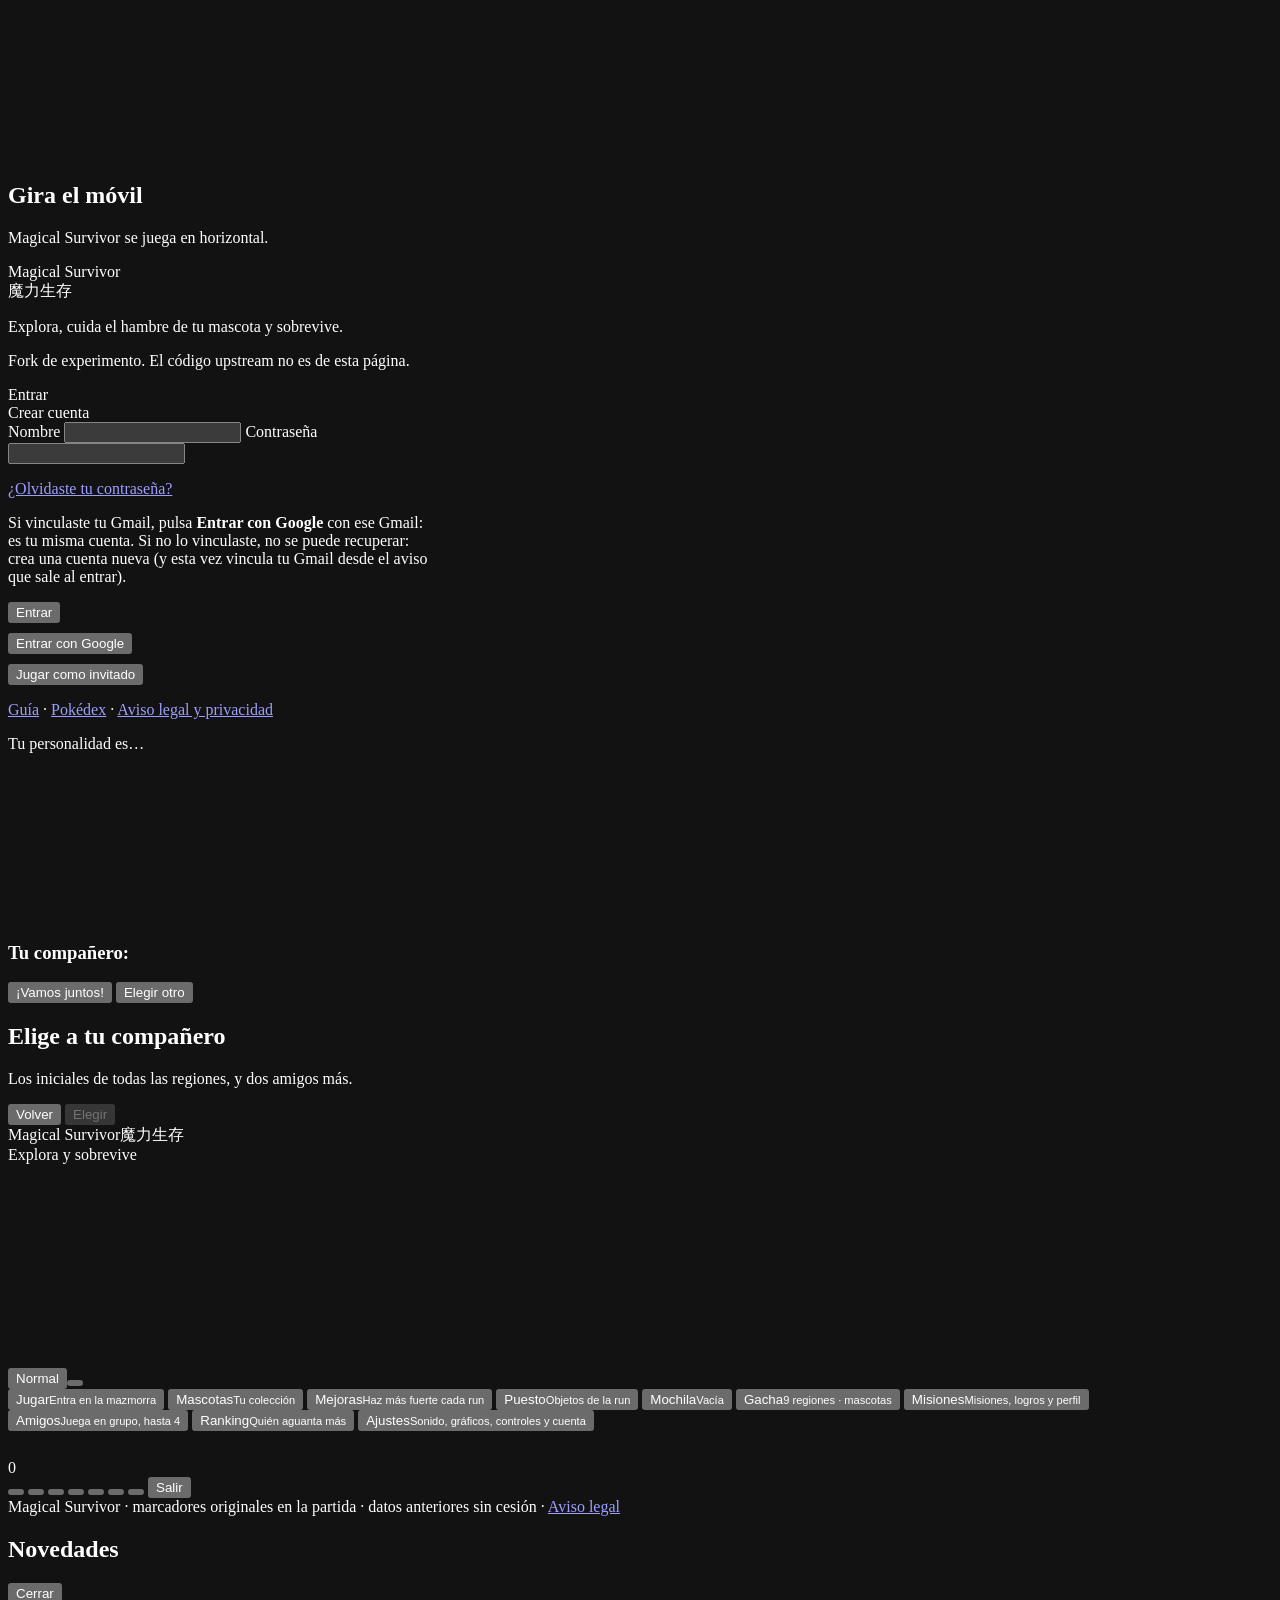
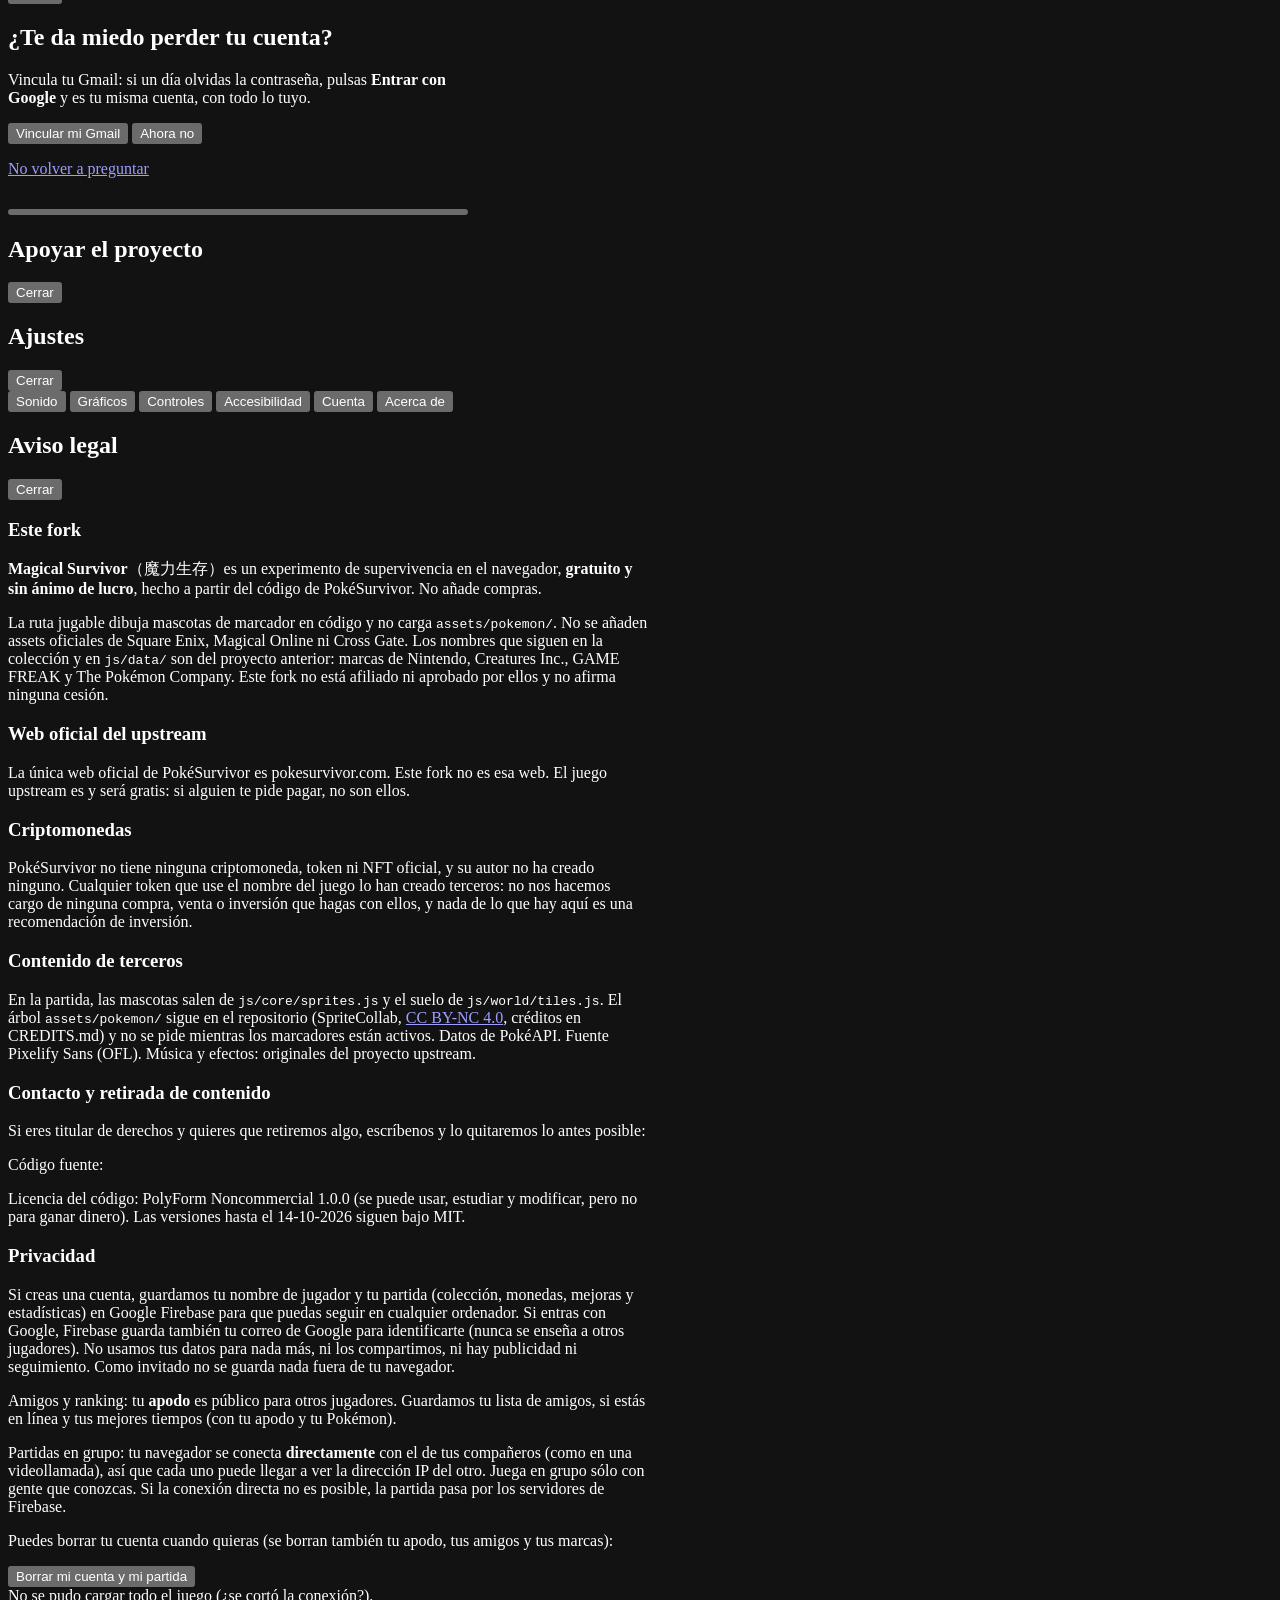
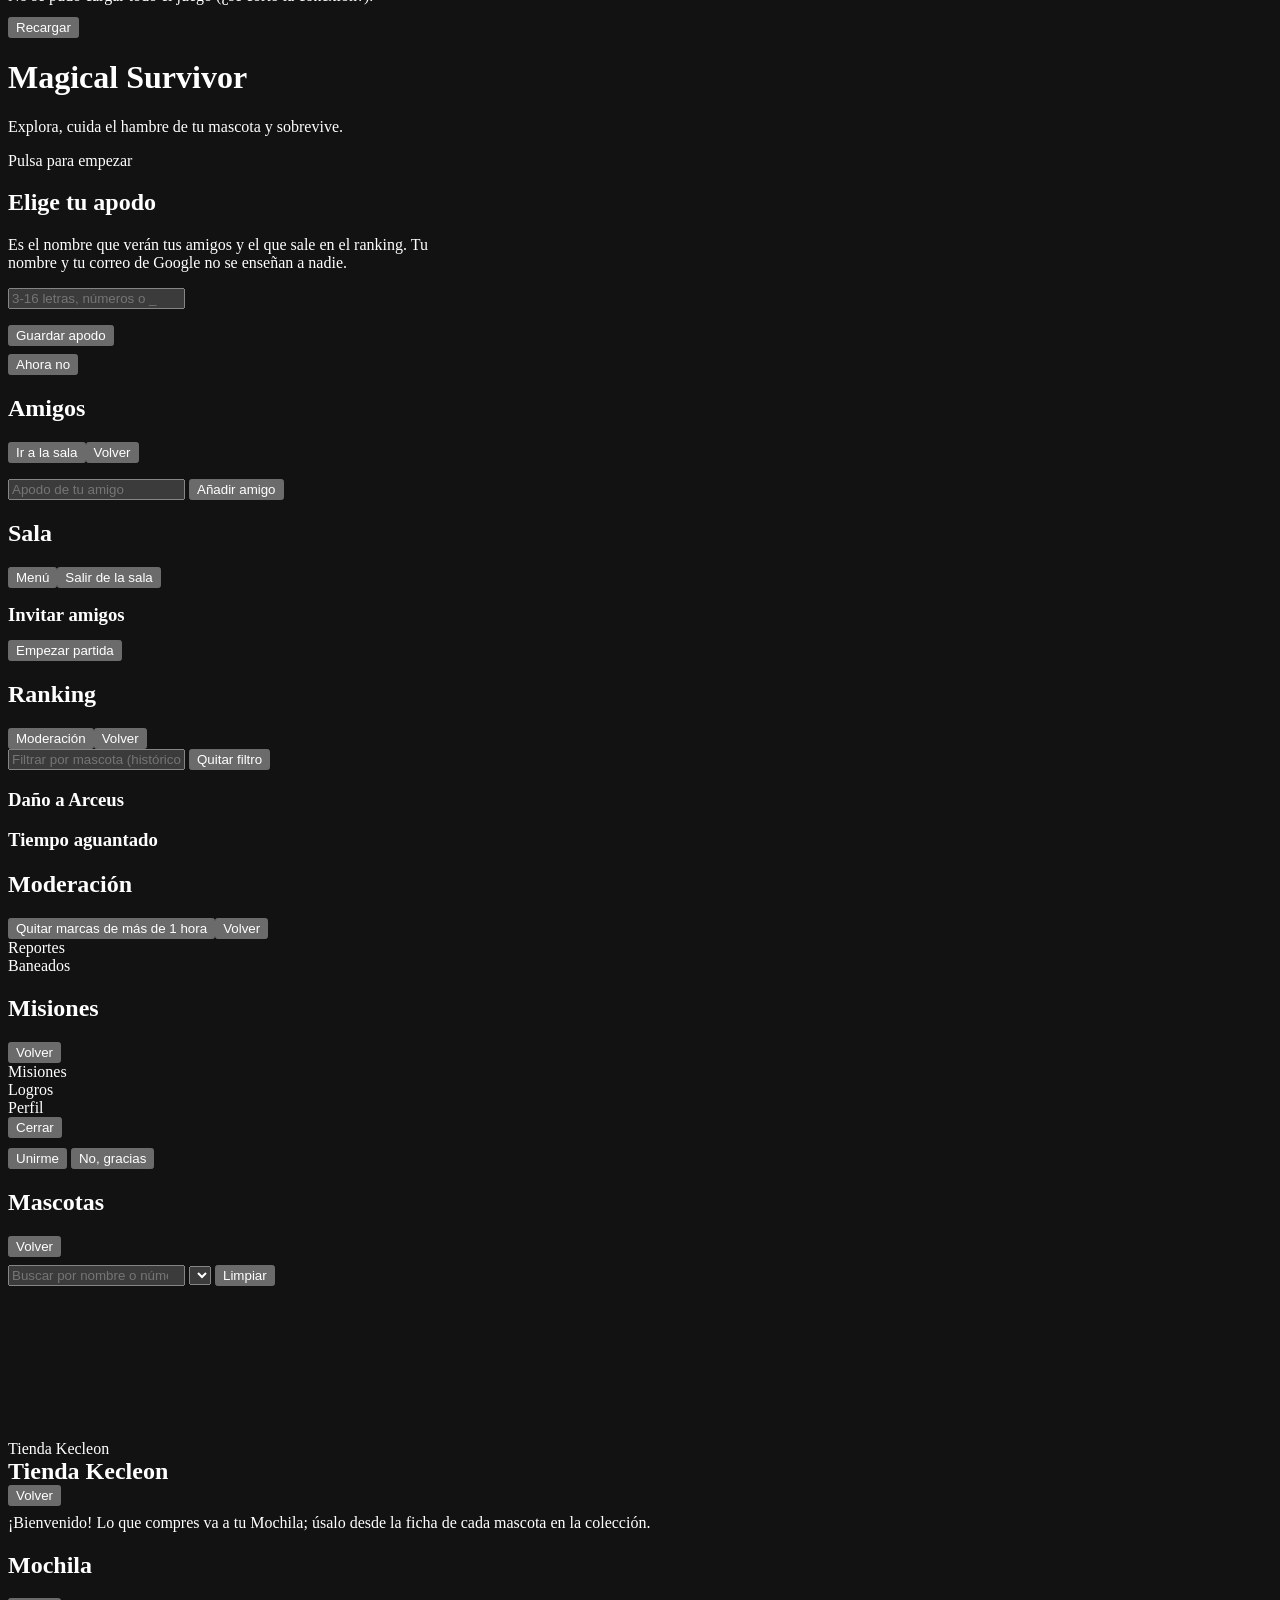
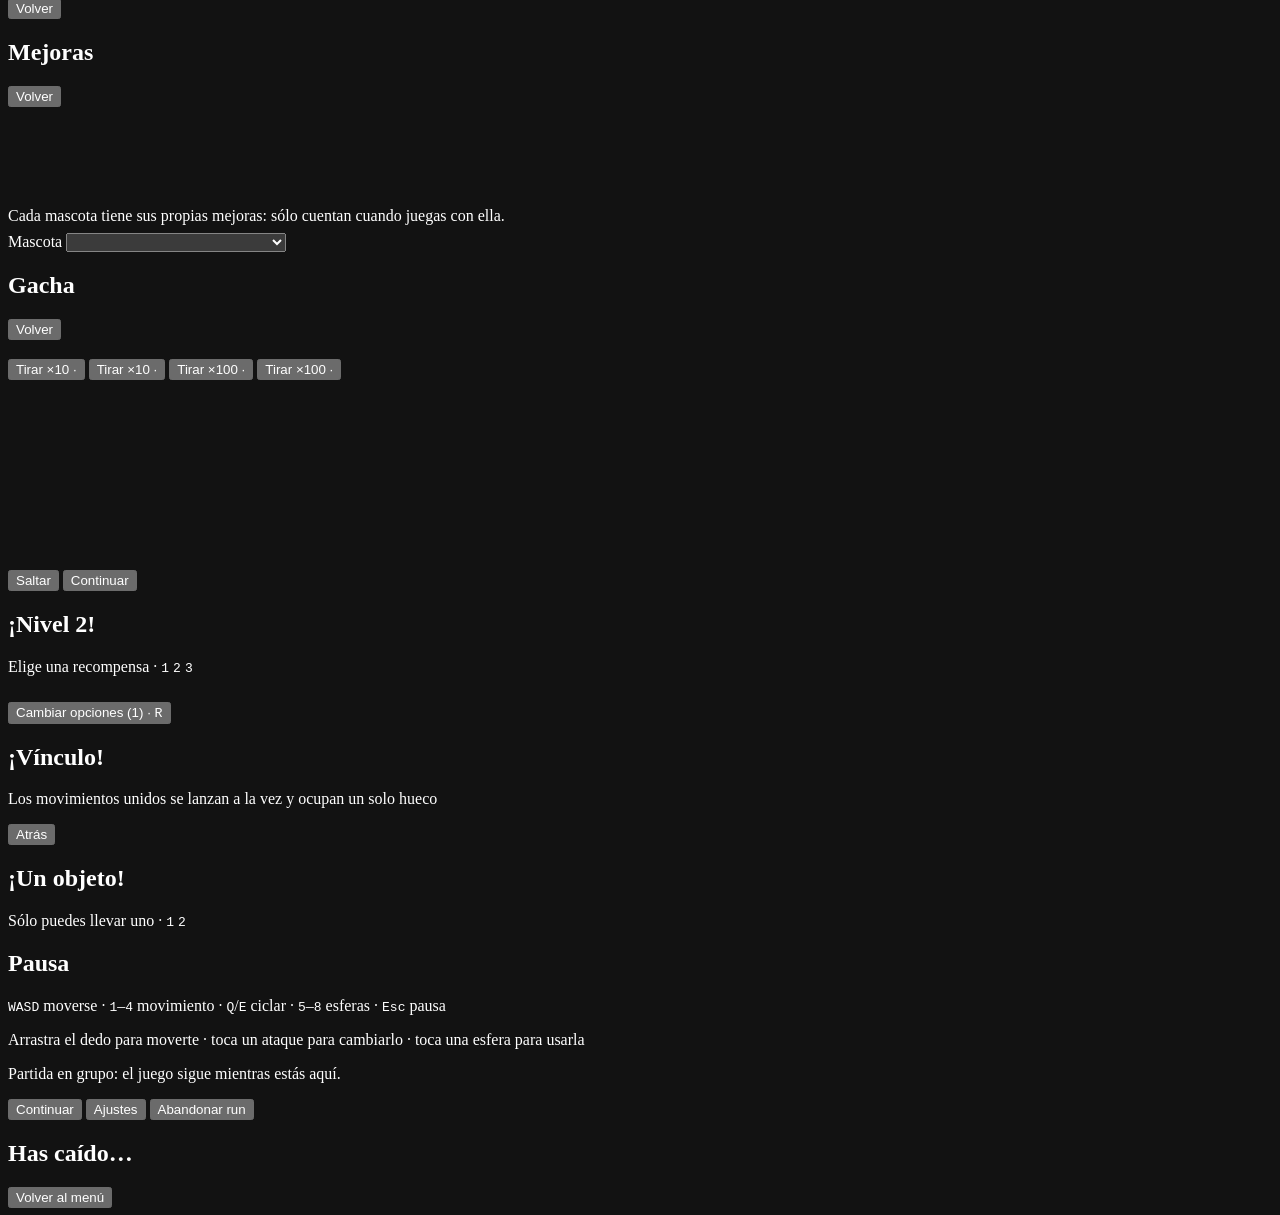
==== dev.html @ f096b063 "Magical Survivor: marcadores en la ruta jugable y hambre El arranque deja de pedir las hojas PMD, el" ====
<!doctype html>
<!-- dev.html: página fuente. Aquí se edita; index.html lo genera tools/build.js. -->
<html lang="es">
<head>
<meta charset="utf-8">
<!-- Seguridad (18-10-2026): sólo se ejecutan los scripts del juego, de Firebase
     y de Google (inicio de sesión). Nada metido en la página (onerror=, etiquetas script
     en un texto...) llega a ejecutarse aunque se colara. Ver js/boot.js. -->
<meta http-equiv="Content-Security-Policy" content="script-src 'self' file: https://www.gstatic.com https://apis.google.com https://*.firebaseio.com https://*.firebasedatabase.app; object-src 'none'; base-uri 'self'">
<meta name="robots" content="noindex">
<meta name="viewport" content="width=device-width,initial-scale=1,viewport-fit=cover">
<title>Magical Survivor（魔力生存）– supervivencia en el navegador</title>
<meta name="description" content="Magical Survivor（魔力生存）: explora un mapa de baldosas, cuida el hambre de tu mascota y sobrevive. Marcadores originales; fork no comercial.">
<!-- seo:begin -->
<link rel="canonical" href="https://pokesurvivor.com/">
<meta name="robots" content="index, follow, max-image-preview:large">
<meta name="theme-color" content="#0a1430">
<meta name="color-scheme" content="dark">
<!-- Compartir en redes (WhatsApp, Discord, Twitter/X...) -->
<meta property="og:type" content="website">
<meta property="og:site_name" content="Magical Survivor">
<meta property="og:locale" content="es_ES">
<meta property="og:url" content="https://pokesurvivor.com/">
<meta property="og:title" content="Magical Survivor（魔力生存）">
<meta property="og:description" content="Supervivencia en el navegador con mascotas de marcador, exploración y hambre. Fork no comercial.">
<meta property="og:image" content="https://pokesurvivor.com/assets/og-image.jpg">
<meta property="og:image:width" content="1200">
<meta property="og:image:height" content="630">
<meta property="og:image:alt" content="Magical Survivor: una mascota de marcador en un mapa de baldosas">
<meta name="twitter:card" content="summary_large_image">
<meta name="twitter:title" content="Magical Survivor（魔力生存）">
<meta name="twitter:description" content="Supervivencia en el navegador: mascota, baldosas y hambre.">
<meta name="twitter:image" content="https://pokesurvivor.com/assets/og-image.jpg">
<meta name="ps-pages" content="1">
<!-- seo:end -->
<link rel="manifest" href="manifest.webmanifest">
<!-- Google sólo enseña en los resultados iconos de 48 px o múltiplos -->
<link rel="icon" href="favicon.ico" sizes="any">
<link rel="icon" type="image/png" sizes="48x48" href="assets/icons/icon-48.png">
<link rel="icon" type="image/png" sizes="96x96" href="assets/icons/icon-96.png">
<link rel="icon" type="image/png" sizes="144x144" href="assets/icons/icon-144.png">
<link rel="apple-touch-icon" href="assets/icons/icon-180.png">
<meta name="mobile-web-app-capable" content="yes">
<meta name="apple-mobile-web-app-capable" content="yes">
<meta name="apple-mobile-web-app-status-bar-style" content="black-translucent">
<meta name="apple-mobile-web-app-title" content="Magical Survivor">
<link rel="preconnect" href="https://www.gstatic.com" crossorigin>
<link rel="preload" href="assets/fonts/PixelifyPS-400.ttf" as="font" type="font/ttf" crossorigin>
<link rel="preload" href="assets/fonts/PixelifyPS-700.ttf" as="font" type="font/ttf" crossorigin>
<!-- seo:begin -->
<!-- Datos estructurados para Google (tipo de página: videojuego gratuito) -->
<script type="application/ld+json">
{
  "@context": "https://schema.org",
  "@graph": [
    {
      "@type": "WebSite",
      "@id": "https://pokesurvivor.com/#web",
      "url": "https://pokesurvivor.com/",
      "name": "Magical Survivor",
      "inLanguage": "es"
    },
    {
      "@type": ["VideoGame", "WebApplication"],
      "@id": "https://pokesurvivor.com/#juego",
      "name": "Magical Survivor",
      "url": "https://pokesurvivor.com/",
      "description": "Magical Survivor（魔力生存）: supervivencia en el navegador con mascotas de marcador, exploración por baldosas y hambre. Fork no comercial del código de PokéSurvivor. No incluye arte oficial de Square Enix ni de Magical Online.",
      "image": "https://pokesurvivor.com/assets/og-image.jpg",
      "inLanguage": "es",
      "genre": ["Roguelike", "Bullet heaven", "Acción", "Supervivencia"],
      "gamePlatform": ["Navegador web", "PC", "Android", "iOS"],
      "applicationCategory": "GameApplication",
      "operatingSystem": "Cualquiera con navegador web moderno",
      "playMode": ["SinglePlayer", "CoOp", "MultiPlayer"],
      "numberOfPlayers": { "@type": "QuantitativeValue", "minValue": 1, "maxValue": 4 },
      "isAccessibleForFree": true,
      "offers": { "@type": "Offer", "price": "0", "priceCurrency": "EUR", "availability": "https://schema.org/InStock" },
      "isPartOf": { "@id": "https://pokesurvivor.com/#web" }
    }
  ]
}
</script>
<!-- seo:end -->
<link rel="stylesheet" href="css/style.css">
<script src="js/core/locales.js"></script>
<script src="js/noframe.js"></script>
</head>
<body>

<canvas id="game"></canvas>
<!-- En móvil se juega en horizontal -->
<div id="rotate" class="hidden"><div class="box center"><div id="rotate-ico"></div><h2>Gira el móvil</h2><p class="sub">Magical Survivor se juega en horizontal.</p></div></div>

<!-- ====== Inicio: login / registro / invitado ====== -->
<section id="scr-login" class="scr hidden">
  <div class="box" style="width:min(420px,100%)">
    <div class="logo">
      <div class="t1">Magical Survivor</div>
      <div class="t2">魔力生存</div>
    </div>
    <p class="login-tag">Explora, cuida el hambre de tu mascota y sobrevive.</p>
    <p class="login-official">Fork de experimento. El código upstream no es de esta página.</p>
    <div class="tabs">
      <div class="tab on" data-tab="login">Entrar</div>
      <div class="tab" data-tab="register">Crear cuenta</div>
    </div>
    <form id="login-form" autocomplete="off">
      <label for="f-user">Nombre</label>
      <input id="f-user" class="field" maxlength="16" spellcheck="false">
      <label for="f-pass">Contraseña</label>
      <input id="f-pass" class="field" type="password" maxlength="64">
      <p id="login-err" class="err"></p>
      <p class="note"><a href="#" id="f-forgot">¿Olvidaste tu contraseña?</a></p>
      <p id="forgot-note" class="note hidden">Si vinculaste tu Gmail, pulsa <b>Entrar con Google</b> con ese Gmail: es tu misma cuenta.
        Si no lo vinculaste, no se puede recuperar: crea una cuenta nueva (y esta vez vincula tu Gmail desde el aviso que sale al entrar).</p>
      <div class="row">
        <button id="btn-auth" class="btn gold grow" type="submit">Entrar</button>
      </div>
    </form>
    <div class="row" style="margin-top:10px">
      <button id="btn-google" class="btn google grow hidden" type="button">Entrar con Google</button>
    </div>
    <div class="row" style="margin-top:10px">
      <button id="btn-guest" class="btn ghost grow" type="button">Jugar como invitado</button>
    </div>
    <p class="note center" id="login-mode"></p>
    <p class="note center"><!-- seo:begin --><a href="guia/">Guía</a> · <a href="pokedex/">Pokédex</a> · <!-- seo:end --><a href="#" class="legal-link" data-legal>Aviso legal y privacidad</a></p>
  </div>
</section>

<!-- ====== Test de personalidad ====== -->
<section id="scr-test" class="scr dim hidden">
  <div class="box test-box">
    <div class="progress"><i id="test-bar"></i></div>
    <p class="sub" id="test-count"></p>
    <p class="q" id="test-q"></p>
    <div class="answers" id="test-a"></div>
  </div>
</section>

<!-- ====== Resultado del test ====== -->
<section id="scr-result" class="scr dim hidden">
  <div class="box result">
    <p class="sub">Tu personalidad es…</p>
    <div class="trait" id="res-trait"></div>
    <p id="res-text"></p>
    <canvas id="res-stage" class="stage" width="200" height="150"></canvas>
    <h3>Tu compañero: <span class="gold" id="res-name"></span></h3>
    <div class="row" style="justify-content:center;margin-top:14px">
      <button id="res-ok" class="btn gold">¡Vamos juntos!</button>
      <button id="res-other" class="btn">Elegir otro</button>
    </div>
  </div>
</section>

<!-- ====== Elegir compañero ====== -->
<section id="scr-starters" class="scr dim hidden">
  <div class="box wide">
    <h2>Elige a tu compañero</h2>
    <p class="sub">Los iniciales de todas las regiones, y dos amigos más.</p>
    <div class="grid" id="starter-grid"></div>
    <div class="row between" style="margin-top:14px">
      <button id="starter-back" class="btn ghost">Volver</button>
      <span id="starter-info" class="grow" style="color:var(--muted)"></span>
      <button id="starter-ok" class="btn gold" disabled>Elegir</button>
    </div>
  </div>
</section>

<!-- ====== Menú principal ====== -->
<section id="scr-menu" class="scr hidden">
  <div class="menu-left">
    <div class="logo">
      <div class="t1">Magical Survivor<span class="splash">魔力生存</span></div>
      <div class="t2">Explora y sobrevive</div>
    </div>
    <div class="partner-card">
      <canvas id="menu-partner" class="stage" width="260" height="200"></canvas>
      <div class="nm" id="menu-partner-name"></div>
      <div class="lv" id="menu-partner-info"></div>
      <div class="seg hidden" id="menu-shiny"><button data-v="0">Normal</button><button data-v="1"></button></div>
    </div>
  </div>
  <div class="menu-right">
    <div class="box">
      <div class="menu-list">
        <button class="menu-item play" data-go="play">Jugar<small>Entra en la mazmorra</small></button>
        <button class="menu-item" data-go="dex">Mascotas<small id="menu-dex-count">Tu colección</small></button>
        <button class="menu-item" data-go="upgrades">Mejoras<small>Haz más fuerte cada run</small></button>
        <button class="menu-item" data-go="shop">Puesto<small>Objetos de la run</small></button>
        <button class="menu-item" data-go="bag">Mochila<small id="menu-bag-sub">Vacía</small></button>
        <button class="menu-item" data-go="gacha">Gacha<small>9 regiones · mascotas</small></button>
        <button class="menu-item" data-go="goals">Misiones<small id="menu-goals-sub">Misiones, logros y perfil</small></button>
        <button class="menu-item" data-go="friends">Amigos<small id="menu-friends-sub">Juega en grupo, hasta 4</small></button>
        <button class="menu-item" data-go="rank">Ranking<small>Quién aguanta más</small></button>
        <button class="menu-item" data-go="settings">Ajustes<small>Sonido, gráficos, controles y cuenta</small></button>
      </div>
    </div>
    <div class="box" style="padding:14px 18px">
      <div id="menu-stats" style="font-size:14px;color:var(--muted)"></div>
    </div>
  </div>
</section>

<div id="topbar" class="topbar hidden">
  <div class="pill"><span class="coin"></span><span id="coins">0</span></div>
  <div class="pill" id="tickets-pill" title="Tickets del gacha"></div>
  <div class="pill" id="user-pill"></div>
  <button id="btn-save" class="btn small gold save-btn hidden" title="Guardar la partida en la nube"></button>
  <button id="btn-news" class="btn small ghost news-btn" title="Novedades"></button>
  <button id="btn-yt" class="btn small ghost yt-btn" title="Mi canal de YouTube"></button>
  <button id="btn-support" class="btn small gold hidden" title="Apoyar el proyecto"></button>
  <button id="btn-sound" class="btn small ghost" title="Sonido"></button>
  <button id="btn-full" class="btn small ghost hidden" title="Pantalla completa"></button>
  <button id="btn-settings" class="btn small ghost" title="Ajustes"></button>
  <button id="btn-logout" class="btn small ghost">Salir</button>
</div>
<div id="sound-panel" class="box sound-panel hidden"></div>
<div id="credits-line" class="credits-line hidden">Magical Survivor · marcadores originales en la partida · datos anteriores sin cesión · <a href="#" class="legal-link" data-legal>Aviso legal</a></div>

<!-- ====== Novedades (cambios del juego) ====== -->
<section id="scr-news" class="scr dim hidden">
  <div class="box news-box">
    <div class="row between"><h2>Novedades</h2><button class="btn small ghost" id="news-close">Cerrar</button></div>
    <div id="news-body" class="news-body"></div>
  </div>
</section>

<!-- ====== Vincular Gmail para recuperar la cuenta (js/ui/login.js, offerRecovery) ====== -->
<section id="scr-recover" class="scr dim hidden">
  <div class="box" style="width:min(440px,100%)">
    <h2>¿Te da miedo perder tu cuenta?</h2>
    <p>Vincula tu Gmail: si un día olvidas la contraseña, pulsas <b>Entrar con Google</b> y es tu misma cuenta, con todo lo tuyo.</p>
    <p class="err" id="rec-err"></p>
    <div class="row" style="gap:8px;flex-wrap:wrap">
      <button class="btn gold grow" id="rec-link" type="button">Vincular mi Gmail</button>
      <button class="btn ghost" id="rec-later" type="button">Ahora no</button>
    </div>
    <p class="note center"><a href="#" id="rec-never">No volver a preguntar</a></p>
  </div>
</section>

<!-- ====== Avisos de una actualización (una vez por navegador, ver LoginUI.updateNotices) ====== -->
<section id="scr-savenote" class="scr dim hidden">
  <div class="box" style="width:min(460px,100%)" translate="no">
    <h2 id="savenote-title"></h2>
    <div id="savenote-body"></div>
    <button class="btn gold" id="savenote-ok" type="button" style="width:100%;margin-top:10px"></button>
  </div>
</section>

<!-- ====== Apoyar el proyecto (donaciones) ====== -->
<section id="scr-support" class="scr dim hidden">
  <div class="box support">
    <div class="row between"><h2>Apoyar el proyecto</h2><button class="btn small ghost" id="sup-close">Cerrar</button></div>
    <div id="sup-body"></div>
  </div>
</section>

<!-- ====== Ajustes ====== -->
<section id="scr-settings" class="scr dim hidden">
  <div class="box settings">
    <div class="row between"><h2>Ajustes</h2><button class="btn small ghost" id="set-close">Cerrar</button></div>
    <div class="tabs" id="set-tabs">
      <button class="gen-tab" data-t="sound">Sonido</button>
      <button class="gen-tab" data-t="gfx">Gráficos</button>
      <button class="gen-tab" data-t="ctl">Controles</button>
      <button class="gen-tab" data-t="a11y">Accesibilidad</button>
      <button class="gen-tab" data-t="acc">Cuenta</button>
      <button class="gen-tab" data-t="about">Acerca de</button>
    </div>
    <div id="set-body" class="set-body"></div>
  </div>
</section>

<!-- ====== Aviso legal y privacidad ====== -->
<section id="scr-legal" class="scr dim hidden">
  <div class="box legal" style="width:min(640px,100%)">
    <div class="row between"><h2>Aviso legal</h2><button class="btn small ghost" id="legal-close">Cerrar</button></div>
    <h3>Este fork</h3>
    <p><b>Magical Survivor</b>（魔力生存）es un experimento de supervivencia en el navegador, <b>gratuito y sin ánimo de lucro</b>, hecho a partir del código de PokéSurvivor. No añade compras.</p>
    <p>La ruta jugable dibuja mascotas de marcador en código y no carga <code>assets/pokemon/</code>. No se añaden assets oficiales de Square Enix, Magical Online ni Cross Gate. Los nombres que siguen en la colección y en <code>js/data/</code> son del proyecto anterior: marcas de Nintendo, Creatures Inc., GAME FREAK y The Pokémon Company. Este fork no está afiliado ni aprobado por ellos y no afirma ninguna cesión.</p>
    <h3>Web oficial del upstream</h3>
    <p>La única web oficial de PokéSurvivor es pokesurvivor.com. Este fork no es esa web. El juego upstream es y será gratis: si alguien te pide pagar, no son ellos.</p>
    <h3>Criptomonedas</h3>
    <p>PokéSurvivor no tiene ninguna criptomoneda, token ni NFT oficial, y su autor no ha creado ninguno. Cualquier token que use el nombre del juego lo han creado terceros: no nos hacemos cargo de ninguna compra, venta o inversión que hagas con ellos, y nada de lo que hay aquí es una recomendación de inversión.</p>
    <h3>Contenido de terceros</h3>
    <p>En la partida, las mascotas salen de <code>js/core/sprites.js</code> y el suelo de <code>js/world/tiles.js</code>. El árbol <code>assets/pokemon/</code> sigue en el repositorio (SpriteCollab, <a href="https://github.com/PMDCollab/SpriteCollab" target="_blank" rel="noopener">CC BY-NC 4.0</a>, créditos en CREDITS.md) y no se pide mientras los marcadores están activos. Datos de PokéAPI. Fuente Pixelify Sans (OFL). Música y efectos: originales del proyecto upstream.</p>
    <h3>Contacto y retirada de contenido</h3>
    <p>Si eres titular de derechos y quieres que retiremos algo, escríbenos y lo quitaremos lo
      antes posible: <a id="legal-mail" href="#"></a></p>
    <p>Código fuente: <a id="legal-repo" href="#" target="_blank" rel="noopener"></a></p>
    <p>Licencia del código: PolyForm Noncommercial 1.0.0 (se puede usar, estudiar y modificar, pero no para ganar dinero). Las versiones hasta el 14-10-2026 siguen bajo MIT.</p>
    <h3>Privacidad</h3>
    <p>Si creas una cuenta, guardamos tu nombre de jugador y tu partida (colección, monedas,
      mejoras y estadísticas) en Google Firebase para que puedas seguir en cualquier ordenador.
      Si entras con Google, Firebase guarda también tu correo de Google para identificarte
      (nunca se enseña a otros jugadores).
      No usamos tus datos para nada más, ni los compartimos, ni hay publicidad ni seguimiento.
      Como invitado no se guarda nada fuera de tu navegador.</p>
    <p>Amigos y ranking: tu <b>apodo</b> es público para otros jugadores. Guardamos tu lista de
      amigos, si estás en línea y tus mejores tiempos (con tu apodo y tu Pokémon).</p>
    <p>Partidas en grupo: tu navegador se conecta <b>directamente</b> con el de tus compañeros
      (como en una videollamada), así que cada uno puede llegar a ver la dirección IP del otro.
      Juega en grupo sólo con gente que conozcas. Si la conexión directa no es posible, la partida
      pasa por los servidores de Firebase.</p>
    <p>Puedes borrar tu cuenta cuando quieras (se borran también tu apodo, tus amigos y tus marcas):</p>
    <div class="row">
      <button class="btn small" id="legal-delete">Borrar mi cuenta y mi partida</button>
      <span id="legal-del-msg" class="note" style="margin:0"></span>
    </div>
  </div>
</section>
<div id="boot" class="boot">
  <div class="boot-in">
    <h1>Magical Survivor</h1>
    <p>Explora, cuida el hambre de tu mascota y sobrevive.</p>
    <p class="boot-ld">Cargando…</p>
  </div>
</div>
<script src="js/boot.js"></script>
<div id="tap-start" class="tapstart hidden">
  <div class="boot-in">
    <h1>Magical Survivor</h1>
    <p>Explora, cuida el hambre de tu mascota y sobrevive.</p>
    <p class="tap-blink">Pulsa para empezar</p>
  </div>
</div>
<noscript>
  <div class="boot noscript">
    <div class="boot-in">
      <h1>Magical Survivor</h1>
      <p>Magical Survivor necesita JavaScript para funcionar. Actívalo para jugar.</p>
      <p>Supervivencia en el navegador: mascota de marcador, mapa de baldosas y hambre. Sin arte oficial de Magical Online.</p>
      <!-- seo:begin --><p><a href="guia/">Guía del juego</a> · <a href="pokedex/">Pokédex: todos los Pokémon jugables</a></p><!-- seo:end -->
    </div>
  </div>
</noscript>

<!-- ====== Apodo (para amigos y ranking) ====== -->
<section id="scr-nick" class="scr dim hidden">
  <div class="box" style="width:min(440px,100%)">
    <h2>Elige tu apodo</h2>
    <p class="sub">Es el nombre que verán tus amigos y el que sale en el ranking.
      Tu nombre y tu correo de Google no se enseñan a nadie.</p>
    <form id="nick-form" autocomplete="off">
      <input id="nick-in" class="field" maxlength="16" spellcheck="false" placeholder="3-16 letras, números o _">
      <p id="nick-err" class="err"></p>
      <div class="row"><button id="nick-ok" class="btn gold grow" type="submit">Guardar apodo</button></div>
    </form>
    <div class="row" style="margin-top:8px"><button id="nick-later" class="btn ghost grow" type="button">Ahora no</button></div>
  </div>
</section>

<!-- ====== Amigos ====== -->
<section id="scr-friends" class="scr dim hidden">
  <div class="box wide">
    <div class="row between"><h2>Amigos</h2>
      <div class="row"><button id="fr-room" class="btn small gold hidden">Ir a la sala</button><button class="btn small ghost" data-back>Volver</button></div></div>
    <p class="sub" id="fr-me"></p>
    <form id="fr-add" class="row" autocomplete="off">
      <input id="fr-name" class="field grow" maxlength="16" spellcheck="false" placeholder="Apodo de tu amigo">
      <button class="btn gold" type="submit" data-sfx="confirm">Añadir amigo</button>
    </form>
    <p id="fr-msg" class="note"></p>
    <div id="fr-list" class="fr-list"></div>
  </div>
</section>

<!-- ====== Sala (partida en grupo) ====== -->
<section id="scr-lobby" class="scr dim hidden">
  <div class="box wide">
    <div class="row between"><h2>Sala</h2>
      <div class="row"><button id="lobby-menu" class="btn small ghost">Menú</button><button id="lobby-leave" class="btn small ghost">Salir de la sala</button></div></div>
    <p class="sub" id="lobby-sub"></p>
    <div id="lobby-members" class="lobby-members"></div>
    <h3 id="lobby-inv-title" style="margin:14px 0 6px">Invitar amigos</h3>
    <div id="lobby-invite" class="fr-list"></div>
    <div class="row" style="margin-top:14px">
      <button id="lobby-start" class="btn gold grow">Empezar partida</button>
    </div>
    <p class="note" id="lobby-note"></p>
  </div>
</section>

<!-- ====== Ranking ====== -->
<section id="scr-rank" class="scr dim hidden">
  <div class="box wide">
    <div class="row between"><h2>Ranking</h2><span class="row" style="gap:6px"><button id="rk-mod" class="btn small ghost hidden">Moderación</button><button class="btn small ghost" data-back>Volver</button></span></div>
    <div class="gen-tabs" id="rk-mode"></div>
    <div class="filters" id="rk-period"></div>
    <div class="row rk-tools">
      <div class="filters" id="rk-scope" style="margin:0"></div>
      <input id="rk-poke" class="field" list="rk-dl" placeholder="Filtrar por mascota (histórico)" spellcheck="false">
      <datalist id="rk-dl"></datalist>
      <button id="rk-clear" class="btn small ghost hidden">Quitar filtro</button>
    </div>
    <div class="rk-split">
      <div class="rk-col"><h3 class="rk-h">Daño a Arceus</h3><div id="rk-dlist" class="rk-list"></div><div id="rk-dme" class="rk-me"></div></div>
      <div class="rk-col"><h3 class="rk-h">Tiempo aguantado</h3><div id="rk-list" class="rk-list"></div><div id="rk-me" class="rk-me"></div></div>
    </div>
  </div>
</section>

<!-- ====== Moderación del ranking (sólo la cuenta de admin, ver js/ui/mod-ui.js) ====== -->
<section id="scr-mod" class="scr dim hidden">
  <div class="box wide">
    <div class="row between"><h2>Moderación</h2><span class="row" style="gap:6px"><button class="btn small danger" id="mod-purge">Quitar marcas de más de 1 hora</button><button class="btn small ghost" id="mod-back">Volver</button></span></div>
    <div class="tabs" id="mod-tabs">
      <div class="tab on" data-tab="rep">Reportes</div>
      <div class="tab" data-tab="sus">Baneados</div>
    </div>
    <div id="mod-list" class="rk-list" style="max-height:60vh"></div>
  </div>
</section>

<!-- ====== Misiones, logros y perfil ====== -->
<section id="scr-goals" class="scr dim hidden">
  <div class="box wide">
    <div class="row between"><h2>Misiones</h2><button class="btn small ghost" data-back>Volver</button></div>
    <div class="tabs" id="goals-tabs">
      <div class="tab on" data-tab="missions">Misiones</div>
      <div class="tab" data-tab="ach">Logros</div>
      <div class="tab" data-tab="profile">Perfil</div>
    </div>
    <div id="goals-body" class="goals-body"></div>
  </div>
</section>

<!-- ====== Perfil público de un jugador ====== -->
<section id="scr-profile" class="scr dim hidden">
  <div class="box profile-box">
    <div class="row end"><button class="btn small ghost" id="prof-close">Cerrar</button></div>
    <div id="prof-body"></div>
  </div>
</section>

<!-- ====== Invitación recibida ====== -->
<div id="invite-pop" class="box invite-pop hidden">
  <div id="inv-text"></div>
  <div class="row" style="margin-top:10px">
    <button id="inv-yes" class="btn gold small grow" data-sfx="confirm">Unirme</button>
    <button id="inv-no" class="btn ghost small">No, gracias</button>
  </div>
</div>

<!-- ====== Colección ====== -->
<section id="scr-dex" class="scr dim hidden">
  <div class="box wide">
    <div class="row between"><h2>Mascotas <span id="dex-total" class="sub" style="font-size:15px"></span></h2><button class="btn small ghost" data-back>Volver</button></div>
    <div class="gen-tabs" id="dex-gens"></div>
    <div class="split" style="margin-top:8px">
      <div>
        <div class="dex-tools">
          <input id="dex-q" type="search" placeholder="Buscar por nombre o número" autocomplete="off" spellcheck="false">
          <select id="dex-type" title="Tipo"></select>
          <span id="dex-count" class="sub"></span>
          <button class="btn small ghost hidden" id="dex-clear" type="button">Limpiar</button>
        </div>
        <div class="filters" id="dex-filters"></div>
        <div class="filters dex-sort" id="dex-sort"></div>
        <div class="grid" id="dex-grid"></div>
      </div>
      <div class="panel" id="dex-detail"></div>
    </div>
  </div>
</section>

<!-- ====== Tienda Kecleon (20-10-2026, del PR #236 de TheAdro7) ====== -->
<section id="scr-shop" class="scr dim hidden">
  <div class="box wide shop-box">
    <!-- El puesto: cae, se despliega el toldo, sube la persiana y salen los dos Kecleon (ver shop-ui.js). -->
    <div class="shop-stall" id="shop-stall">
      <!-- Todo el puesto (paisaje, toldo, estanterías, persiana, farolillos y los dos
           Kecleon) se dibuja en pixel art en este lienzo: ver Scene en shop-ui.js. -->
      <canvas id="shop-scene" class="shop-scene"></canvas>
      <div class="shop-sign" id="shop-sign"><span>Tienda Kecleon</span></div>
      <div class="shop-bubble hide" id="shop-bubble"></div>
    </div>
    <div class="shop-inner">
      <div class="row between">
        <h2 style="margin:0">Tienda Kecleon</h2>
        <button class="btn small ghost" data-back>Volver</button>
      </div>
      <p class="sub" style="margin:8px 0 0" id="shop-hello">¡Bienvenido! Lo que compres va a tu Mochila; úsalo desde la ficha de cada mascota en la colección.</p>
      <div id="shop-body"></div>
    </div>
  </div>
</section>

<!-- ====== Mochila (desde el menú principal, sin entrar en la tienda) ====== -->
<section id="scr-bag" class="scr dim hidden">
  <div class="box wide">
    <div class="row between"><h2>Mochila</h2><button class="btn small ghost" data-back>Volver</button></div>
    <div id="bag-body"></div>
  </div>
</section>

<!-- ====== Mejoras ====== -->
<section id="scr-upgrades" class="scr dim hidden">
  <div class="box wide">
    <div class="row between"><h2>Mejoras</h2><button class="btn small ghost" data-back>Volver</button></div>
    <div class="upg-head">
      <canvas id="upg-stage" class="stage" width="120" height="96"></canvas>
      <div class="grow">
        <p class="sub" style="margin:0">Cada mascota tiene sus propias mejoras: sólo cuentan cuando juegas con ella.</p>
        <div class="row" style="margin-top:8px">
          <label for="upg-mon" style="margin:0">Mascota</label>
          <select id="upg-mon" class="field" style="width:auto;min-width:220px"></select>
        </div>
      </div>
    </div>
    <div class="upg" id="upg-list"></div>
  </div>
</section>

<!-- ====== Gacha ====== -->
<section id="scr-gacha" class="scr dim hidden">
  <div class="box wide">
    <div class="row between"><h2>Gacha</h2><button class="btn small ghost" data-back>Volver</button></div>
    <div class="gen-tabs" id="gacha-gens"></div>
    <div class="split" style="margin-top:8px">
      <div>
        <div class="banner" id="banner">
          <h3 id="banner-title"></h3>
          <p id="banner-desc" style="margin:4px 0 6px"></p>
          <p class="sub" id="gacha-owned" style="margin:0"></p>
          <div class="feat" id="gacha-feat"></div>
        </div>
        <div class="row" style="margin-top:14px">
          <button id="pull-10" class="btn gold grow" data-sfx="none">Tirar ×10 · <span id="cost-10"></span></button>
          <button id="pull-10b" class="btn gold grow" data-sfx="none">Tirar ×10 · <span id="cost-10b"></span></button>
          <button id="pull-100" class="btn gold grow" data-sfx="none">Tirar ×100 · <span id="cost-100"></span></button>
          <button id="pull-100b" class="btn gold grow" data-sfx="none">Tirar ×100 · <span id="cost-100b"></span></button>
        </div>
        <p class="note tickets-line" id="gacha-tickets"></p>
        <p class="note" id="gacha-pity"></p>
      </div>
      <div class="panel rates" id="gacha-rates"></div>
    </div>
  </div>
</section>

<div id="pull-fx" class="hidden">
  <canvas id="slot" width="176" height="170" title="Clic para acelerar"></canvas>
  <div class="pull-results" id="pull-results"></div>
  <button id="pull-skip" class="btn small ghost hidden">Saltar</button>
  <button id="pull-close" class="btn gold hidden">Continuar</button>
</div>

<!-- ====== Durante la run ====== -->
<section id="scr-levelup" class="scr dim hidden">
  <div class="box center">
    <h2>¡Nivel <span id="lvl-num">2</span>!</h2>
    <p class="sub">Elige una recompensa · <kbd>1</kbd> <kbd>2</kbd> <kbd>3</kbd></p>
    <div id="cards" class="cards"></div>
    <button id="lvl-reroll" class="btn small ghost hidden" data-sfx="none" style="margin-top:10px">Cambiar opciones (<span id="lvl-rr-n">1</span>) · <kbd>R</kbd></button>
    <p id="lvl-wait" class="note hidden"></p>
  </div>
</section>

<section id="scr-bond" class="scr dim hidden">
  <div class="box center">
    <h2 class="bond-title">¡Vínculo!</h2>
    <p class="sub bond-hint">Los movimientos unidos se lanzan a la vez y ocupan un solo hueco</p>
    <p id="bond-sub" class="sub"></p>
    <div id="bond-cards" class="cards"></div>
    <div class="row" style="justify-content:center"><button id="bond-back" class="btn hidden">Atrás</button></div>
  </div>
</section>

<section id="scr-item" class="scr dim hidden">
  <div class="box center">
    <h2>¡Un objeto!</h2>
    <p class="sub">Sólo puedes llevar uno · <kbd>1</kbd> <kbd>2</kbd></p>
    <div id="item-cards" class="cards"></div>
  </div>
</section>

<section id="scr-pause" class="scr dim hidden">
  <div class="box center pause-box">
    <h2>Pausa</h2>
    <p class="sub kbd-hint"><kbd>WASD</kbd> moverse · <kbd>1</kbd>–<kbd>4</kbd> movimiento · <kbd>Q</kbd>/<kbd>E</kbd> ciclar · <kbd>5</kbd>–<kbd>8</kbd> esferas · <kbd>Esc</kbd> pausa</p>
    <p class="sub touch-hint">Arrastra el dedo para moverte · toca un ataque para cambiarlo · toca una esfera para usarla</p>
    <p id="pause-coop" class="note hidden">Partida en grupo: el juego sigue mientras estás aquí.</p>
    <div class="row" style="justify-content:center">
      <button id="btn-resume" class="btn gold">Continuar</button>
      <button id="btn-pause-settings" class="btn">Ajustes</button>
      <button id="btn-quit" class="btn">Abandonar run</button>
    </div>
    <div id="pause-sum" class="pause-sum"></div>
    <div id="pause-sound" class="sound-inline"></div>
  </div>
</section>

<section id="scr-over" class="scr dim hidden">
  <div class="box center" style="width:min(480px,100%)">
    <h2 id="over-title">Has caído…</h2>
    <div id="over-stats" class="stats"></div>
    <button id="btn-again" class="btn gold">Volver al menú</button>
  </div>
</section>

<!-- datos generados -->
<!-- scripts:begin -->
<script defer src="js/core/util.js"></script>
<script defer src="js/core/i18n.js"></script>
<script defer src="js/data/lang-en.js"></script>
<script defer src="js/core/settings.js"></script>
<script defer src="js/data/music.js"></script>
<script defer src="js/data/pokedex.js"></script>
<script defer src="js/data/sprites-meta.js"></script>
<!-- núcleo -->
<script defer src="js/core/firebase-config.js"></script>
<script defer src="js/core/db.js"></script>
<script defer src="js/core/audio.js"></script>
<script defer src="js/core/input.js"></script>
<script defer src="js/core/touch.js"></script>
<script defer src="js/core/gamepad.js"></script>
<script defer src="js/core/sprites.js"></script>
<script defer src="js/core/camera.js"></script>
<!-- datos de juego -->
<script defer src="js/data/moves.js"></script>
<script defer src="js/data/natures.js"></script>
<script defer src="js/data/abilities.js"></script>
<script defer src="js/data/tms.js"></script>
<script defer src="js/data/types.js"></script>
<script defer src="js/data/starters.js"></script>
<script defer src="js/data/enemies.js"></script>
<script defer src="js/data/upgrades.js"></script>
<script defer src="js/data/items.js"></script>
<script defer src="js/data/shop.js"></script>
<script defer src="js/data/missions.js"></script>
<script defer src="js/data/achievements.js"></script>
<script defer src="js/data/funding.js"></script>
<script defer src="js/data/changelog.js"></script>
<!-- mundo -->
<script defer src="js/world/tiles.js"></script>
<script defer src="js/world/world.js"></script>
<!-- entidades -->
<script defer src="js/entities/vfx.js"></script>
<script defer src="js/entities/fx.js"></script>
<script defer src="js/entities/projectile.js"></script>
<script defer src="js/entities/enemy.js"></script>
<script defer src="js/entities/pickup.js"></script>
<script defer src="js/entities/player.js"></script>
<!-- sistemas -->
<script defer src="js/systems/stats.js"></script>
<script defer src="js/systems/mons.js"></script>
<script defer src="js/data/ability-fx.js"></script>
<script defer src="js/systems/combat.js"></script>
<script defer src="js/systems/spawner.js"></script>
<script defer src="js/systems/levelup.js"></script>
<script defer src="js/systems/gacha.js"></script>
<script defer src="js/systems/interact.js"></script>
<script defer src="js/systems/rift.js"></script>
<script defer src="js/systems/judgment.js"></script>
<script defer src="js/systems/events.js"></script>
<script defer src="js/systems/weather.js"></script>
<script defer src="js/systems/pathing.js"></script>
<script defer src="js/systems/progress.js"></script>
<script defer src="js/systems/hazards.js"></script>
<script defer src="js/systems/orbs.js"></script>
<!-- red: amigos, salas, cooperativo y ranking -->
<script defer src="js/net/social.js"></script>
<script defer src="js/net/codec.js"></script>
<script defer src="js/net/net.js"></script>
<script defer src="js/net/coop.js"></script>
<script defer src="js/net/ranking.js"></script>
<!-- interfaz -->
<script defer src="js/ui/icons.js"></script>
<script defer src="js/ui/ui.js"></script>
<script defer src="js/ui/hud.js"></script>
<script defer src="js/ui/login.js"></script>
<script defer src="js/ui/test.js"></script>
<script defer src="js/ui/menu.js"></script>
<script defer src="js/ui/slots.js"></script>
<script defer src="js/ui/gacha-ui.js"></script>
<script defer src="js/ui/shop-ui.js"></script>
<script defer src="js/ui/run-ui.js"></script>
<script defer src="js/ui/social-ui.js"></script>
<script defer src="js/ui/ranking-ui.js"></script>
<script defer src="js/ui/mod-ui.js"></script>
<script defer src="js/ui/goals-ui.js"></script>
<script defer src="js/ui/settings-ui.js"></script>
<script defer src="js/ui/layout-ui.js"></script>
<script defer src="js/ui/support-ui.js"></script>
<script defer src="js/ui/news-ui.js"></script>
<script defer src="js/ui/live-ui.js"></script>
<script defer src="js/core/updater.js"></script>
<!-- juego -->
<script defer src="js/game.js"></script>
<script defer src="js/main.js"></script>
<!-- scripts:end -->
</body>
</html>
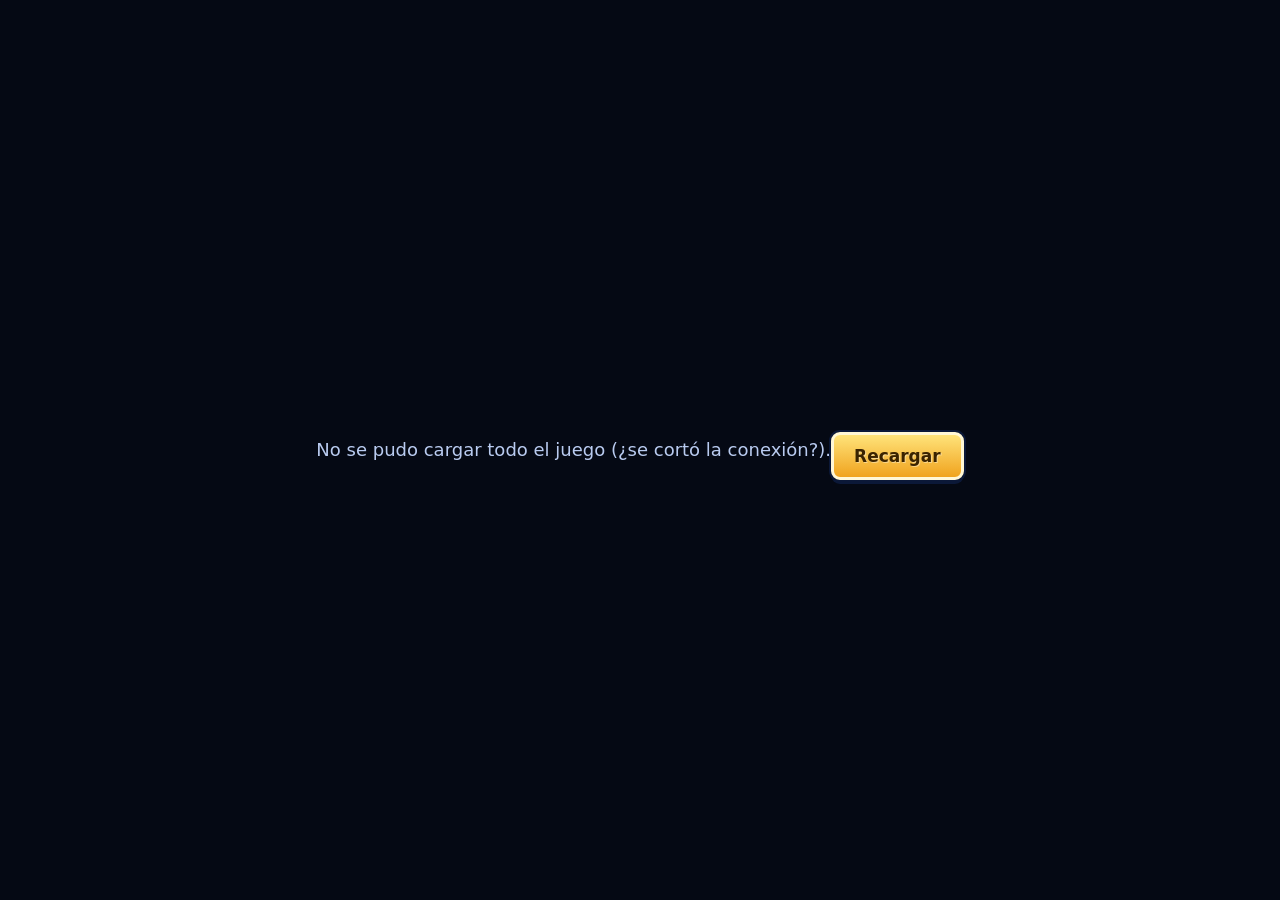
==== commit e85bf6a7: "Personajes: humano, oficio y mascota que ataca sola. Hasta dos fichas por cuenta. El humano se mueve" ====
--- a/dev.html
+++ b/dev.html
@@ -179,6 +179,10 @@
       <canvas id="menu-partner" class="stage" width="260" height="200"></canvas>
       <div class="nm" id="menu-partner-name"></div>
       <div class="lv" id="menu-partner-info"></div>
+      <div class="row" style="justify-content:center;gap:8px;margin-top:8px">
+        <button id="btn-alloc" class="btn small gold hidden" type="button">Repartir puntos</button>
+        <button id="btn-chars" class="btn small ghost" type="button">Personajes</button>
+      </div>
       <div class="seg hidden" id="menu-shiny"><button data-v="0">Normal</button><button data-v="1"></button></div>
     </div>
   </div>
@@ -611,6 +615,8 @@
 <script defer src="js/data/music.js"></script>
 <script defer src="js/data/pokedex.js"></script>
 <script defer src="js/data/sprites-meta.js"></script>
+<script defer src="js/data/appearances.js"></script>
+<script defer src="js/data/beasts.js"></script>
 <!-- núcleo -->
 <script defer src="js/core/firebase-config.js"></script>
 <script defer src="js/core/db.js"></script>
@@ -622,6 +628,8 @@
 <script defer src="js/core/camera.js"></script>
 <!-- datos de juego -->
 <script defer src="js/data/moves.js"></script>
+<script defer src="js/data/jobs.js"></script>
+<script defer src="js/data/chars.js"></script>
 <script defer src="js/data/natures.js"></script>
 <script defer src="js/data/abilities.js"></script>
 <script defer src="js/data/tms.js"></script>
@@ -645,6 +653,7 @@
 <script defer src="js/entities/enemy.js"></script>
 <script defer src="js/entities/pickup.js"></script>
 <script defer src="js/entities/player.js"></script>
+<script defer src="js/entities/pet.js"></script>
 <!-- sistemas -->
 <script defer src="js/systems/stats.js"></script>
 <script defer src="js/systems/mons.js"></script>
@@ -673,6 +682,7 @@
 <script defer src="js/ui/ui.js"></script>
 <script defer src="js/ui/hud.js"></script>
 <script defer src="js/ui/login.js"></script>
+<script defer src="js/ui/char-ui.js"></script>
 <script defer src="js/ui/test.js"></script>
 <script defer src="js/ui/menu.js"></script>
 <script defer src="js/ui/slots.js"></script>
--- a/css/style.css
+++ b/css/style.css
@@ -0,0 +1,1007 @@
+/* ============ PokéSurvivor — interfaz estilo Mundo Misterioso ============
+ * Cajas azules con doble borde blanco, como los menús de PMD, y fuente pixel
+ * local (Pixelify Sans, OFL).
+ */
+/* Pixelify Sans con los números redibujados para que no se confundan (tools/make_font.py). */
+@font-face {
+  font-family: 'Pixelify';
+  src: url('../assets/fonts/PixelifyPS-400.ttf') format('truetype');
+  font-weight: 400 550;
+  font-display: block;
+}
+@font-face {
+  font-family: 'Pixelify';
+  src: url('../assets/fonts/PixelifyPS-700.ttf') format('truetype');
+  font-weight: 551 900;
+  font-display: block;
+}
+
+:root {
+  --ink: #ffffff;
+  --muted: #b9cbf0;
+  --box1: #2c519f;
+  --box2: #1a3170;
+  --edge: #f4f8ff;
+  --edge-in: #5b83d6;
+  --edge-out: #0b1838;
+  --gold: #ffd23f;
+  --gold2: #f0a31e;
+  --red: #ff5f6d;
+  --green: #5fe08a;
+  --shadow: #0a1430;
+  --r1: #9fb1c9; --r2: #5fe08a; --r3: #4fb4ff; --r4: #c47bff; --r5: #ffcb3d;
+  --font: 'Pixelify', 'Segoe UI', system-ui, sans-serif;
+}
+
+* { box-sizing: border-box; }
+.hidden { display: none !important; }
+html, body { height: 100%; margin: 0; }
+body {
+  background: #050914;
+  color: var(--ink);
+  font: 16px/1.35 var(--font);
+  overflow: hidden;
+  user-select: none;
+  -webkit-font-smoothing: none;
+}
+canvas { image-rendering: pixelated; image-rendering: crisp-edges; }
+/* position: fixed + inset: 0 en vez de 100vw / 100vh: en iPhone (sobre todo
+   abierto desde la pantalla de inicio) los vh no cuadraban con la ventana y el
+   juego se veía estirado. */
+#game { display: block; position: fixed; inset: 0; width: 100%; height: 100%; touch-action: none; }
+button { font: inherit; color: inherit; }
+input { font: inherit; }
+
+/* ---------- capas de pantalla ---------- */
+.scr {
+  position: fixed; inset: 0; z-index: 20;
+  display: flex; align-items: center; justify-content: center;
+  padding: 20px;
+  animation: fade .2s ease-out;
+}
+.scr.hidden { display: none; }
+/* Pantallas que se abren con la barra superior a la vista: empiezan debajo de ella. */
+@media (min-height: 521px) {
+  #scr-goals, #scr-dex, #scr-upgrades, #scr-gacha, #scr-friends, #scr-rank, #scr-lobby, #scr-profile { padding-top: 66px; }
+}
+.scr.dim { background: radial-gradient(circle at 50% 40%, rgba(10,20,50,.55), rgba(3,6,16,.88)); }
+@keyframes fade { from { opacity: 0; } to { opacity: 1; } }
+@keyframes pop { from { transform: scale(.94); opacity: 0; } to { transform: none; opacity: 1; } }
+
+/* ---------- caja PMD ---------- */
+.box {
+  position: relative;
+  background: linear-gradient(180deg, var(--box1), var(--box2));
+  border: 3px solid var(--edge);
+  border-radius: 12px;
+  box-shadow: 0 0 0 3px var(--edge-out), inset 0 0 0 2px var(--edge-in), 0 18px 50px rgba(0,0,0,.55);
+  padding: 22px 24px;
+  text-shadow: 2px 2px 0 var(--shadow);
+  animation: pop .22s ease-out;
+  max-height: 100%;
+  overflow: auto;
+}
+.box h1, .box h2, .box h3 { margin: 0 0 6px; font-weight: 700; letter-spacing: .5px; }
+.box h2 { font-size: 26px; }
+.box h3 { font-size: 18px; }
+.sub { color: var(--muted); margin: 0 0 16px; font-size: 15px; }
+.gold { color: var(--gold); }
+.center { text-align: center; }
+
+/* ---------- botones ---------- */
+.btn {
+  appearance: none; cursor: pointer;
+  padding: 10px 20px;
+  border: 3px solid var(--edge);
+  border-radius: 9px;
+  background: linear-gradient(180deg, #3d67c0, #26468f);
+  box-shadow: 0 0 0 2px var(--edge-out), 0 4px 0 var(--edge-out);
+  font-size: 17px; font-weight: 700;
+  text-shadow: 2px 2px 0 var(--shadow);
+  transition: transform .06s, filter .12s;
+}
+.btn:hover { filter: brightness(1.15); }
+.btn:active { transform: translateY(2px); box-shadow: 0 0 0 2px var(--edge-out), 0 2px 0 var(--edge-out); }
+.btn:disabled { filter: grayscale(.8) brightness(.7); cursor: not-allowed; transform: none; }
+.btn.gold {
+  background: linear-gradient(180deg, #ffe37a, #f0a31e);
+  color: #3a2300; text-shadow: 1px 1px 0 rgba(255,255,255,.4);
+  border-color: #fff7d6;
+}
+.btn.ghost { background: transparent; box-shadow: none; border-color: rgba(244,248,255,.35); }
+.btn.small { padding: 6px 12px; font-size: 14px; }
+.row { display: flex; gap: 12px; align-items: center; flex-wrap: wrap; }
+.row.end { justify-content: flex-end; }
+.row.between { justify-content: space-between; }
+.grow { flex: 1; }
+
+/* Lista de menú con cursor (flecha pixel art), como en PMD */
+.menu-list { display: flex; flex-direction: column; gap: 4px; }
+.menu-item {
+  appearance: none; background: none; border: 0; cursor: pointer;
+  text-align: left; padding: 8px 10px 8px 30px; border-radius: 6px;
+  font-size: 22px; font-weight: 700; letter-spacing: .5px;
+  text-shadow: 2px 2px 0 var(--shadow);
+  position: relative;
+}
+.menu-item small { display: block; font-size: 13px; font-weight: 400; color: var(--muted); letter-spacing: 0; }
+.menu-item::before {
+  content: ''; position: absolute; left: 6px; top: 14px; width: 16px; height: 24px;
+  background: var(--ico-cursor) no-repeat center / contain; image-rendering: pixelated;
+  opacity: 0; transition: opacity .1s, transform .1s; transform: translateX(-4px);
+}
+.menu-item:hover, .menu-item:focus-visible { background: rgba(255,255,255,.08); outline: none; }
+.menu-item:hover::before, .menu-item:focus-visible::before { opacity: 1; transform: none; }
+.menu-item.play { font-size: 30px; color: var(--gold); }
+.menu-item { display: grid; grid-template-columns: 34px 1fr; column-gap: 8px; align-items: center; }
+.menu-item small { grid-column: 2; }
+.mi-ico { grid-row: span 2; display: flex; }
+
+/* ---------- formularios ---------- */
+.tabs { display: flex; gap: 6px; margin-bottom: 14px; }
+.tab {
+  flex: 1; padding: 8px; cursor: pointer; border-radius: 8px;
+  background: rgba(0,0,0,.2); border: 2px solid transparent;
+  text-align: center; font-weight: 700;
+}
+.tab.on { border-color: var(--edge); background: rgba(255,255,255,.1); }
+label { display: block; font-size: 14px; color: var(--muted); margin: 8px 0 4px; }
+.field {
+  width: 100%; padding: 10px 12px;
+  background: #0f1f4a; color: #fff;
+  border: 2px solid var(--edge-in); border-radius: 8px;
+  font-size: 17px; outline: none;
+}
+.field:focus { border-color: var(--edge); }
+.err { color: #ffb0b8; min-height: 20px; font-size: 14px; margin: 8px 0 0; }
+.note { color: var(--muted); font-size: 13px; margin-top: 14px; }
+
+/* ---------- pantalla de inicio ---------- */
+.logo { text-align: center; margin-bottom: 18px; }
+.logo .t1 { font-size: 46px; font-weight: 700; line-height: 1; color: var(--gold);
+  text-shadow: 3px 3px 0 #a55f00, 6px 6px 0 var(--shadow); letter-spacing: 1px; }
+.logo .t2 { font-size: 18px; color: #fff; margin-top: 6px; letter-spacing: 3px; text-transform: uppercase; }
+
+/* ---------- test de personalidad ---------- */
+.test-box { width: min(620px, 100%); }
+.progress { height: 8px; background: rgba(0,0,0,.35); border-radius: 8px; overflow: hidden; margin-bottom: 18px; }
+.progress i { display: block; height: 100%; background: var(--gold); transition: width .25s; }
+.q { font-size: 22px; margin: 0 0 16px; min-height: 2.6em; }
+.answers { display: flex; flex-direction: column; gap: 8px; }
+.answer {
+  appearance: none; text-align: left; cursor: pointer;
+  padding: 12px 16px 12px 34px; position: relative;
+  background: rgba(0,0,0,.18); border: 2px solid rgba(244,248,255,.25); border-radius: 9px;
+  font-size: 17px; text-shadow: 2px 2px 0 var(--shadow);
+}
+.answer::before {
+  content: ''; position: absolute; left: 10px; top: 50%; width: 12px; height: 18px; margin-top: -9px;
+  background: var(--ico-cursor) no-repeat center / contain; image-rendering: pixelated; opacity: 0;
+}
+.answer:hover { background: rgba(255,255,255,.1); border-color: var(--edge); }
+.answer:hover::before { opacity: 1; }
+
+.result { width: min(560px, 100%); text-align: center; }
+.result .trait { font-size: 30px; color: var(--gold); margin: 4px 0; }
+.stage {
+  display: block; margin: 8px auto 6px;
+  /* Recuadro estilo PMD: fondo oscuro y borde del color del tipo (--stage-c). */
+  background:
+    radial-gradient(ellipse at 50% 88%, rgba(120,170,255,.22), transparent 60%),
+    linear-gradient(180deg, rgba(20,36,78,.88), rgba(8,14,34,.92));
+  border: 3px solid var(--stage-c, #5b83d6);
+  border-radius: 14px;
+  box-shadow: 0 0 0 3px #0b1838, 0 10px 30px rgba(0,0,0,.45), inset 0 0 0 2px rgba(255,255,255,.06);
+}
+.stage.shiny { box-shadow: 0 0 0 3px #0b1838, 0 0 22px rgba(154,230,255,.55), inset 0 0 0 2px rgba(255,255,255,.08); }
+
+/* ---------- rejilla de Pokémon ---------- */
+.grid {
+  display: grid; grid-template-columns: repeat(auto-fill, minmax(96px, 1fr));
+  gap: 8px; max-height: 56vh; overflow-y: auto; padding: 4px;
+}
+.cell {
+  position: relative; cursor: pointer; text-align: center;
+  background: rgba(0,0,0,.2); border: 2px solid rgba(244,248,255,.18); border-radius: 10px;
+  padding: 4px 2px 6px; transition: transform .08s, border-color .12s, background .12s;
+}
+.cell:hover { transform: translateY(-2px); border-color: var(--edge); background: rgba(255,255,255,.08); }
+.cell.on { border-color: var(--gold); background: rgba(255,210,63,.14); }
+.cell.locked { cursor: default; opacity: .75; }
+.cell.locked:hover { transform: none; border-color: rgba(244,248,255,.18); }
+.cell canvas { display: block; margin: 0 auto; }
+.cell b { display: block; font-size: 13px; white-space: nowrap; overflow: hidden; text-overflow: ellipsis; }
+.cell .no { position: absolute; top: 3px; left: 6px; font-size: 11px; color: var(--muted); }
+.cell .stars { font-size: 10px; letter-spacing: -1px; }
+.cell .partner { position: absolute; top: 3px; right: 5px; font-size: 12px; }
+
+.wide { width: min(980px, 100%); }
+.split { display: grid; grid-template-columns: 1fr 300px; gap: 18px; }
+.panel {
+  background: rgba(0,0,0,.2); border: 2px solid rgba(244,248,255,.2); border-radius: 10px; padding: 14px;
+}
+.stat { display: grid; grid-template-columns: 90px 1fr 34px; gap: 8px; align-items: center; font-size: 14px; margin: 5px 0; }
+.stat .bar { height: 8px; background: rgba(0,0,0,.35); border-radius: 6px; overflow: hidden; }
+.stat .bar i { display: block; height: 100%; background: var(--gold); }
+/* Naturaleza (20-10-2026): el stat que sube en verde y el que baja en rojo. */
+.stat.nat-up > span:first-child, .stat.nat-up > span:last-child { color: #7fe8a0; }
+.stat.nat-up .bar i { background: #5fe08a; }
+.stat.nat-down > span:first-child, .stat.nat-down > span:last-child { color: #ff9aa5; }
+.stat.nat-down .bar i { background: #ff7a86; }
+/* Naturaleza, habilidad y MT en la ficha de la colección. */
+.mon-extra { margin: 10px 0 4px; padding: 8px 10px; border-radius: 10px; background: rgba(0,0,0,.18); font-size: 14px; }
+.mon-extra .mx-row { display: flex; flex-wrap: wrap; align-items: center; gap: 6px 8px; margin: 4px 0; }
+.mon-extra .mx-row > span:first-child { color: var(--muted); min-width: 84px; }
+.mon-extra .mx-row small { color: var(--muted); }
+.mon-extra .mx-row .btn { margin-left: auto; }
+.mon-extra .mx-row .btn + .btn { margin-left: 0; }
+.mon-extra .mx-desc { margin: 0 0 6px; font-size: 13px; }
+.mon-extra .ban-picker { margin-top: 6px; }
+.type {
+  display: inline-block; padding: 2px 8px; border-radius: 6px; font-size: 12px; font-weight: 700;
+  color: #10131a; text-shadow: none; margin-right: 4px;
+}
+.filters { display: flex; gap: 6px; flex-wrap: wrap; margin-bottom: 10px; }
+.dex-tools { display: flex; gap: 8px; align-items: center; flex-wrap: wrap; margin-bottom: 8px; }
+.dex-tools input, .dex-tools select { background: rgba(0,0,0,.3); color: inherit; border: 2px solid rgba(244,248,255,.3); border-radius: 8px; padding: 4px 10px; font: inherit; font-size: 14px; }
+.dex-tools input { flex: 1 1 180px; min-width: 0; }
+.dex-tools select option { background: #14204a; }
+.dex-sort { align-items: center; margin-top: -4px; }
+.dex-more { grid-column: 1 / -1; height: 1px; }
+.fit-low { display: block; color: #ffb37a; font-size: 12px; margin-top: 2px; }
+/* Pausa con el resumen de la partida (run-ui.js, pauseSummary). */
+.pause-box { width: min(720px, 100%); max-height: calc(100dvh - 24px); overflow-y: auto; }
+.pause-sum { text-align: left; margin: 4px 0 10px; }
+.pause-sum h3 { color: var(--gold); font-size: 16px; margin: 10px 0 6px; }
+.sum-moves { width: 100%; border-collapse: collapse; font-size: 14px; }
+.sum-moves td, .sum-moves th { padding: 3px 4px; border-bottom: 1px solid rgba(255,255,255,.08); }
+.sum-moves th { font-size: 12px; color: var(--muted); font-weight: 400; }
+.sum-moves .num { text-align: right; white-space: nowrap; }
+.sum-moves img { vertical-align: -4px; }
+.sum-stats { display: grid; grid-template-columns: repeat(auto-fill, minmax(200px, 1fr)); gap: 4px 14px; font-size: 14px; }
+.sum-stats div { display: flex; justify-content: space-between; gap: 8px; border-bottom: 1px solid rgba(255,255,255,.08); padding: 2px 0; }
+.sum-stats span { color: var(--muted); }
+.sum-stats small { color: var(--muted); font-weight: 400; }
+.dex-sort .sub { margin: 0 2px 0 0; font-size: 13px; }
+.chip {
+  appearance: none; cursor: pointer; padding: 4px 10px; border-radius: 20px;
+  background: rgba(0,0,0,.25); border: 2px solid rgba(244,248,255,.25); font-size: 13px;
+  text-shadow: 1px 1px 0 var(--shadow);
+}
+.chip.on { border-color: var(--gold); color: var(--gold); }
+
+/* ---------- menú principal ---------- */
+#scr-menu { justify-content: space-between; align-items: stretch; padding: 0; }
+.menu-left {
+  flex: 1; display: flex; flex-direction: column; justify-content: center; align-items: center;
+  padding: 30px; min-width: 0;
+}
+.menu-left .logo .t1 { font-size: clamp(36px, 6vw, 64px); }
+/* Frase amarilla torcida en la esquina del título, como las de Minecraft. */
+.menu-left .logo .t1 { position: relative; }
+.splash {
+  position: absolute; right: 0; top: 82%; width: max-content; max-width: 14em;
+  font-size: clamp(10px, 1.2vw, 15px); font-weight: 700; line-height: 1.15; letter-spacing: 0;
+  color: #ffff40; text-shadow: 2px 2px 0 #3f3f00; pointer-events: none; z-index: 3;
+  transform: translateX(62%) rotate(-14deg); animation: splash-pulse .9s ease-in-out infinite alternate;
+}
+@keyframes splash-pulse {
+  from { transform: translateX(62%) rotate(-14deg) scale(.94); }
+  to { transform: translateX(62%) rotate(-14deg) scale(1.06); }
+}
+@media (prefers-reduced-motion: reduce) { .splash { animation: none; } }
+.partner-card { text-align: center; margin-top: 10px; }
+.partner-card .nm { font-size: 24px; font-weight: 700; text-shadow: 3px 3px 0 var(--shadow); }
+.partner-card .lv { color: var(--muted); font-size: 14px; text-shadow: 2px 2px 0 var(--shadow); }
+.menu-right {
+  width: min(380px, 100%); display: flex; flex-direction: column;
+  /* Arriba deja sitio a la barra superior; si no cabe todo, se desplaza
+     (los márgenes auto lo centran sin que se salga por arriba). */
+  padding: 70px 24px 18px; gap: 14px; overflow-y: auto;
+  background: linear-gradient(90deg, transparent, rgba(5,10,25,.65) 30%);
+}
+.menu-right > :first-child { margin-top: auto; }
+.menu-right > :last-child { margin-bottom: auto; }
+/* Portátiles con poca altura: menú más compacto y, si hace falta, en dos columnas. */
+@media (max-height: 780px) and (min-height: 521px) {
+  .menu-right { padding-top: 62px; gap: 10px; }
+  .menu-right .box { padding: 10px 14px; }
+  .menu-item { font-size: 17px; padding: 5px 10px; }
+  .menu-item.play { font-size: 24px; }
+  .menu-item small { font-size: 11px; }
+}
+@media (max-height: 660px) and (min-height: 521px) {
+  .menu-right { width: min(500px, 52vw); }
+  .menu-list { display: grid; grid-template-columns: 1fr 1fr; gap: 2px 6px; }
+  .menu-item.play { grid-column: span 2; }
+  .menu-item small { white-space: nowrap; overflow: hidden; text-overflow: ellipsis; }
+  .menu-left .logo .t1 { font-size: clamp(32px, 5vw, 52px); }
+  #menu-partner { height: min(30vh, 200px); width: auto; }
+}
+.topbar {
+  position: fixed; top: 14px; right: 16px; z-index: 25;
+  display: flex; gap: 10px; align-items: center;
+}
+.pill {
+  display: flex; align-items: center; gap: 8px;
+  padding: 6px 14px; border-radius: 30px;
+  background: rgba(10,20,50,.85); border: 2px solid var(--edge);
+  box-shadow: 0 0 0 2px var(--edge-out);
+  font-weight: 700; text-shadow: 2px 2px 0 var(--shadow);
+}
+.coin {
+  display: inline-block; width: 18px; height: 18px; vertical-align: -3px;
+  background: var(--ico-coin) no-repeat center / contain; image-rendering: pixelated;
+}
+.credits-line {
+  position: fixed; left: 14px; bottom: 10px; z-index: 25; font-size: 12px; color: rgba(185,203,240,.7);
+  text-shadow: 1px 1px 0 #000;
+}
+
+/* ---------- mejoras ---------- */
+.upg { display: grid; grid-template-columns: repeat(auto-fill, minmax(280px, 1fr)); gap: 10px; }
+.upg-item { display: grid; grid-template-columns: 40px 1fr auto; gap: 10px; align-items: center; }
+.upg-item .ic { font-size: 26px; text-align: center; }
+.pips { display: flex; gap: 3px; margin-top: 4px; }
+.pips i { width: 12px; height: 6px; border-radius: 2px; background: rgba(0,0,0,.4); }
+.pips i.on { background: var(--gold); }
+
+/* ---------- gacha ---------- */
+.banner {
+  position: relative; border-radius: 12px; overflow: hidden;
+  background:
+    radial-gradient(circle at 80% 30%, rgba(255,210,63,.35), transparent 45%),
+    radial-gradient(circle at 15% 80%, rgba(196,123,255,.35), transparent 50%),
+    linear-gradient(135deg, #3a1d6e, #1b2f78 55%, #0f4d6e);
+  border: 2px solid rgba(244,248,255,.4);
+  padding: 18px;
+}
+.banner h3 { font-size: 28px; color: var(--gold); text-shadow: 3px 3px 0 #2a0f55; }
+.banner .feat {
+  /* Debajo del texto, nunca encima: los legendarios a ×2 son grandes. */
+  display: flex; align-items: flex-end; justify-content: center; gap: 6px;
+  margin: 8px -10px -18px; height: 190px; overflow: hidden;
+}
+.banner .feat canvas { flex: 0 0 auto; }
+.rates { font-size: 14px; }
+.rates div { display: flex; justify-content: space-between; padding: 3px 0; border-bottom: 1px dashed rgba(244,248,255,.15); }
+
+#pull-fx {
+  position: fixed; inset: 0; z-index: 40; display: flex; flex-direction: column;
+  align-items: center; gap: 18px; padding: 14px 10px;
+  /* Si las 10 cartas no caben (móvil en horizontal) se puede desplazar, y
+     "Continuar" se queda siempre a la vista abajo (antes quedaba fuera y no
+     había forma de cerrar sin recargar la página). */
+  overflow-y: auto; overscroll-behavior: contain;
+  background: radial-gradient(circle at 50% 45%, #1b2d63, #03060f 70%);
+}
+/* Centrado vertical que no corta por arriba cuando no cabe. */
+#pull-fx::before, #pull-fx::after { content: ''; margin: auto; }
+#pull-close, #pull-skip { position: sticky; bottom: 8px; z-index: 2; flex-shrink: 0; box-shadow: 0 4px 18px rgba(0,0,0,.6); }
+/* La ×100: cartas más pequeñas y un resumen arriba. */
+.pull-results.many { gap: 6px; max-width: 1100px; }
+.pull-results.many .pcard { width: 104px; padding: 5px 3px; border-radius: 10px; border-width: 2px; box-shadow: 0 0 10px var(--rc, #fff); }
+.pull-results.many .pcard canvas { width: 88px; height: auto; }
+.pull-results.many .pcard b { font-size: 12px; }
+.pull-results.many .pcard .tag { font-size: 10px; }
+.pull-results.many .pcard .stars { font-size: 11px; }
+.pull-sum { flex: 0 0 100%; text-align: center; font-size: 16px; color: var(--gold); }
+@media (max-height: 520px) {
+  #pull-fx { gap: 10px; }
+  .pull-results { gap: 6px; }
+  .pcard { width: 100px; padding: 5px 3px; border-radius: 10px; }
+  .pcard canvas { width: 84px; height: auto; }
+  .pcard b { font-size: 12px; }
+  .pcard .tag { font-size: 10px; }
+  .pcard .stars { font-size: 11px; }
+}
+#pull-fx.hidden { display: none; }
+.ball {
+  width: 120px; height: 120px; border-radius: 50%; position: relative;
+  background: linear-gradient(180deg, #ff4d4d 0 47%, #1a1a1a 47% 53%, #f4f4f4 53% 100%);
+  border: 5px solid #1a1a1a;
+  box-shadow: 0 0 0 0 var(--glow, #fff);
+}
+.ball::after {
+  content: ''; position: absolute; left: 50%; top: 50%; width: 30px; height: 30px;
+  transform: translate(-50%, -50%); border-radius: 50%;
+  background: #f4f4f4; border: 5px solid #1a1a1a;
+}
+.ball.drop { animation: drop .55s cubic-bezier(.3,1.6,.6,1) both; }
+.ball.shake { animation: shake .45s ease-in-out 3; }
+.ball.burst { animation: burst .45s ease-out forwards; }
+@keyframes drop { from { transform: translateY(-60vh) rotate(-200deg); } to { transform: none; } }
+@keyframes shake { 0%,100% { transform: rotate(0); } 25% { transform: rotate(-18deg); } 75% { transform: rotate(18deg); } }
+@keyframes burst {
+  0% { box-shadow: 0 0 0 0 var(--glow); }
+  60% { box-shadow: 0 0 80px 40px var(--glow); transform: scale(1.15); }
+  100% { box-shadow: 0 0 200px 120px transparent; transform: scale(0); opacity: 0; }
+}
+/* Mensaje de apoyo al acabar una partida (run-ui.js). */
+.support-ask { position: relative; margin-top: 4px; padding: 10px 34px 12px 12px; border-radius: 10px; text-align: center;
+  background: rgba(255,210,63,.08); border: 2px solid rgba(255,210,63,.45); }
+.support-ask p { margin: 0 0 8px; font-size: 13px; color: var(--ink); line-height: 1.35; }
+.support-ask .btn { display: inline-flex; align-items: center; gap: 6px; text-decoration: none; }
+.support-ask .x { position: absolute; top: 4px; right: 6px; background: none; border: 0; color: var(--muted); font-size: 18px; cursor: pointer; padding: 2px 6px; }
+.pull-results { display: flex; flex-wrap: wrap; gap: 10px; justify-content: center; max-width: 900px; }
+.iris-get { flex: 0 0 100%; box-sizing: border-box; display: flex; justify-content: center; gap: 12px; align-items: center; text-align: left; padding: 10px 14px;
+  border: 2px solid var(--gold); border-radius: 12px; background: rgba(255,210,63,.12); animation: pop .5s ease-out; }
+.iris-get b { color: var(--gold); font-size: 16px; }
+.pcard {
+  width: 150px; padding: 10px 6px; text-align: center; border-radius: 12px;
+  background: linear-gradient(180deg, rgba(255,255,255,.1), rgba(0,0,0,.3));
+  border: 3px solid var(--rc, #fff);
+  box-shadow: 0 0 22px var(--rc, #fff);
+  animation: pop .3s ease-out both;
+  text-shadow: 2px 2px 0 var(--shadow);
+}
+.pcard .stars { color: var(--rc); font-size: 14px; }
+.pcard b { display: block; font-size: 16px; }
+.pcard .tag { font-size: 12px; margin-top: 2px; }
+.pcard .new { color: var(--gold); font-weight: 700; }
+.pcard .pmon { font-size: 11px; color: var(--muted); line-height: 1.2; }
+
+/* ---------- Tienda Kecleon: el puesto (20-10-2026) ----------
+ * El puesto entero se dibuja en pixel art en #shop-scene (Scene, shop-ui.js);
+ * aquí sólo el lienzo, el cartel (para que se traduzca), el bocadillo, el
+ * objeto que vuela a la Mochila y la aparición del contenido. */
+#scr-shop .shop-box { overflow-x: hidden; }
+.shop-stall { position: relative; margin: -22px -24px 14px; height: 294px; border-radius: 9px 9px 0 0; overflow: hidden; background: #6fb8f0; }
+.shop-scene { position: absolute; inset: 0; width: 100%; height: 100%; image-rendering: pixelated; cursor: default; }
+.shop-stall.opening .shop-scene { cursor: pointer; }
+/* Cartel colgado del toldo; cae balanceándose y se encienden sus bombillas. */
+.shop-sign { position: absolute; z-index: 2; left: 50%; top: 6px; padding: 3px 16px; font-size: 18px; color: #3a1f08; text-shadow: none; white-space: nowrap;
+  background: #e2b26a; border: 3px solid #5a3412; border-radius: 4px; box-shadow: 0 3px 0 #5a3412; transform: translateX(-50%); transform-origin: 50% -14px;
+  opacity: 0; }
+.shop-sign.show { opacity: 1; animation: shopSign 1.1s ease-out both; }
+.shop-sign.shown { opacity: 1; }
+@keyframes shopSign { 0% { transform: translate(-50%, -70px) rotate(-18deg); } 30% { transform: translate(-50%, 0) rotate(12deg); }
+  55% { transform: translate(-50%, 0) rotate(-7deg); } 78% { transform: translate(-50%, 0) rotate(3deg); } 100% { transform: translate(-50%, 0); } }
+.shop-sign::before, .shop-sign::after { content: ''; position: absolute; left: 4px; right: 4px; height: 4px;
+  background: radial-gradient(circle, #6b4a20 0 1.6px, transparent 2px) 0 0 / 10px 4px repeat-x; }
+.shop-sign::before { top: 2px; } .shop-sign::after { bottom: 2px; }
+.shop-sign.lit::before, .shop-sign.lit::after { animation: shopBulbs .5s steps(1) infinite; }
+.shop-sign.lit::after { animation-delay: .25s; }
+.shop-sign.lit { box-shadow: 0 3px 0 #5a3412, 0 0 16px rgba(255,210,63,.55); }
+@keyframes shopBulbs {
+  0% { background-image: radial-gradient(circle, #fff4b0 0 1.8px, transparent 2.2px); }
+  50% { background-image: radial-gradient(circle, #ff8a3d 0 1.8px, transparent 2.2px); }
+}
+/* El bocadillo sigue al Kecleon morado (lo coloca shop-ui.js) y se va solo. */
+.shop-bubble { position: absolute; z-index: 3; left: 0; top: 0; max-width: 60%; padding: 6px 10px; white-space: nowrap;
+  font-size: 13px; color: #1b1528; text-shadow: none; background: #f4f8ff; border: 3px solid #1b1528; border-radius: 10px;
+  transition: opacity .3s, transform .3s; transform-origin: 100% 60%; }
+.shop-bubble::after { content: ''; position: absolute; right: -11px; top: 9px; border: 7px solid transparent; border-left-color: #1b1528; }
+.shop-bubble.hide { opacity: 0; transform: scale(.6); }
+.shop-bubble.pop { animation: shopBubble .35s ease-out both; }
+@keyframes shopBubble { from { transform: scale(0); } 70% { transform: scale(1.08); } to { transform: none; } }
+/* El objeto comprado vuela a su fila de la lista, que bota al recibirlo. */
+.shop-fly { position: fixed; left: 0; top: 0; z-index: 1000; pointer-events: none; filter: drop-shadow(0 3px 4px rgba(0,0,0,.5)); }
+.shop-fly img { width: 32px; height: 32px; }
+#shop-body .ic.bump { animation: shopBump .4s ease-out; }
+@keyframes shopBump { 30% { transform: scale(1.25); } 60% { transform: scale(.92); } }
+@keyframes shopFade { from { opacity: 0; transform: translateY(10px); } to { opacity: 1; transform: none; } }
+.shop-stall.opening ~ .shop-inner { animation: shopFade .5s 1.8s ease-out both; }
+@media (max-height: 520px) {                 /* (ahí la caja tiene 10px 14px de relleno) */
+  .shop-stall { margin: -10px -14px 10px; height: 200px; }
+  .shop-sign { font-size: 14px; top: 3px; }
+}
+@media (max-width: 640px) {
+  .shop-stall { height: 220px; }
+  .shop-sign { font-size: 14px; }
+  .shop-bubble { font-size: 11px; }
+}
+.pcard.r5 { animation: pop .3s ease-out both, legend 1.4s ease-in-out infinite alternate; }
+@keyframes legend { to { box-shadow: 0 0 40px var(--rc), 0 0 80px var(--rc); } }
+
+/* ---------- cartas de nivel ---------- */
+.cards { display: flex; flex-direction: column; gap: 10px; width: min(560px, 100%); }
+.card {
+  display: flex; align-items: center; gap: 14px; text-align: left; cursor: pointer;
+  background: rgba(0,0,0,.2); border: 2px solid rgba(244,248,255,.3); border-radius: 12px;
+  padding: 12px 14px; transition: transform .08s, background .12s, border-color .12s;
+}
+.card:hover { background: rgba(255,255,255,.1); border-color: var(--edge); transform: translateX(4px); }
+.card .ico { flex: 0 0 46px; height: 46px; border-radius: 10px; display: grid; place-items: center; font-size: 24px; }
+.card .txt { flex: 1; }
+.card .nm { font-weight: 700; font-size: 18px; display: flex; gap: 8px; align-items: center; flex-wrap: wrap; }
+.card .ds { color: var(--muted); font-size: 14px; }
+.card .key { font-size: 13px; color: var(--muted); border: 2px solid rgba(244,248,255,.3); border-radius: 6px; padding: 2px 8px; }
+.tag-chip { font-size: 11px; padding: 2px 7px; border-radius: 5px; color: #10131a; text-shadow: none; font-weight: 700; }
+/* Físico / Especial en las cartas de nivel: aparte del tipo, oscura y con borde. */
+.tag-chip.cat { background: rgba(10,20,48,.55); color: #f4f8ff; border: 1.5px solid rgba(170,195,255,.5); padding: 1px 7px; }
+
+.stats { display: grid; grid-template-columns: 1fr 1fr; gap: 8px; margin: 10px 0 18px; }
+.stats > div { background: rgba(0,0,0,.22); border-radius: 9px; padding: 8px 10px; }
+.stats > div > span:first-child { display: block; color: var(--muted); font-size: 12px; text-transform: uppercase; }
+.stats b { font-size: 22px; }
+
+kbd {
+  display: inline-block; padding: 0 6px; border: 2px solid rgba(244,248,255,.4); border-bottom-width: 3px;
+  border-radius: 5px; font: inherit; font-size: 13px; text-shadow: none;
+}
+
+.toast {
+  position: fixed; left: 50%; bottom: 30px; transform: translateX(-50%); z-index: 60;
+  padding: 10px 18px; border-radius: 10px;
+  background: rgba(10,20,50,.95); border: 2px solid var(--edge);
+  text-shadow: 2px 2px 0 var(--shadow); animation: pop .2s ease-out;
+}
+
+::-webkit-scrollbar { width: 10px; }
+::-webkit-scrollbar-thumb { background: rgba(244,248,255,.3); border-radius: 10px; }
+::-webkit-scrollbar-track { background: transparent; }
+
+@media (max-width: 760px) and (min-height: 521px) {
+  #scr-menu { flex-direction: column; overflow-y: auto; }
+  .menu-right { width: 100%; background: rgba(5,10,25,.7); }
+  .split { grid-template-columns: 1fr; }
+  .logo .t1 { font-size: 34px; }
+}
+
+/* ============ iconos pixel art ============ */
+img.pix { image-rendering: pixelated; image-rendering: crisp-edges; vertical-align: middle; }
+img.pix.off { filter: grayscale(1); opacity: .4; }
+.stars-row { display: inline-flex; gap: 1px; vertical-align: middle; }
+.cell .stars-row { display: flex; justify-content: center; margin-top: 2px; }
+.badge-r { position: absolute; top: 3px; right: 4px; }
+.move-icons { display: flex; flex-wrap: wrap; gap: 3px; margin: 0 0 10px; }
+.card .ico img { display: block; }
+.upg-item .ic { display: flex; justify-content: center; }
+
+/* ============ pestañas de generación ============ */
+.gen-tabs { display: flex; gap: 5px; overflow-x: auto; padding: 4px 2px 8px; margin-top: 6px; }
+.gen-tab {
+  appearance: none; cursor: pointer; flex: 0 0 auto;
+  display: flex; flex-direction: column; align-items: center; line-height: 1.1;
+  padding: 6px 12px; border-radius: 9px;
+  background: rgba(0,0,0,.25); border: 2px solid rgba(244,248,255,.22);
+  text-shadow: 2px 2px 0 var(--shadow);
+}
+.gen-tab b { font-size: 15px; }
+.gen-tab small { font-size: 11px; color: var(--muted); }
+.gen-tab:hover { border-color: var(--edge); }
+.gen-tab.on { border-color: var(--gold); background: rgba(255,210,63,.14); }
+.gen-tab.on b { color: var(--gold); }
+
+/* ============ normal / shiny ============ */
+.seg { display: flex; justify-content: center; gap: 0; margin: 2px auto 8px; width: max-content;
+  border: 2px solid rgba(244,248,255,.35); border-radius: 9px; overflow: hidden; }
+.seg button { appearance: none; cursor: pointer; background: rgba(0,0,0,.25); border: 0;
+  padding: 5px 14px; font-size: 14px; display: flex; gap: 5px; align-items: center;
+  text-shadow: 2px 2px 0 var(--shadow); }
+.seg button.on { background: rgba(154,230,255,.22); color: #c9f3ff; }
+.pcard.shiny { animation: pop .3s ease-out both, legend 1.1s ease-in-out infinite alternate; }
+.caught > span { display: block; color: var(--muted); font-size: 12px; text-transform: uppercase; }
+.caught-row { display: flex; flex-wrap: wrap; gap: 8px; justify-content: center; margin-top: 4px; }
+.caught-row > div { text-align: center; }
+.caught-row small { display: block; font-size: 12px; color: #c9f3ff; }
+
+/* ============ sonido ============ */
+.sound-panel { position: fixed; top: 62px; right: 16px; z-index: 30; width: 270px; padding: 14px 16px; }
+.sound-inline { margin: 6px auto 16px; max-width: 320px; }
+.snd-row { display: grid; grid-template-columns: 20px 64px 1fr; gap: 8px; align-items: center; margin-bottom: 10px; font-size: 14px; }
+input[type=range] { -webkit-appearance: none; appearance: none; width: 100%; height: 8px; border-radius: 8px;
+  background: rgba(0,0,0,.4); outline: none; }
+input[type=range]::-webkit-slider-thumb { -webkit-appearance: none; width: 16px; height: 16px; border-radius: 4px;
+  background: var(--gold); border: 2px solid #fff7d6; cursor: pointer; }
+input[type=range]::-moz-range-thumb { width: 14px; height: 14px; border-radius: 4px; background: var(--gold); border: 2px solid #fff7d6; }
+#btn-sound { padding: 5px 9px; display: flex; }
+
+/* ============ nube, aviso legal ============ */
+.btn.google { background: linear-gradient(180deg, #ffffff, #dfe6f2); color: #1f2a44; text-shadow: none; }
+.sync { display: inline-block; width: 9px; height: 9px; margin-left: 8px; border-radius: 2px;
+  box-shadow: 0 0 0 2px #0b1838; vertical-align: 1px; }
+.sync.ok { background: #5fe08a; }
+.sync.syncing, .sync.pending { background: #ffd23f; }
+.sync.offline { background: #ff5f6d; }
+.sync.local { background: #9fb1c9; }
+.sync.guest { display: none; }
+.legal-link { color: var(--muted); }
+.legal-link:hover { color: #fff; }
+.credits-line a { color: inherit; }
+.legal h3 { margin: 14px 0 4px; color: var(--gold); font-size: 17px; }
+.legal p { margin: 0 0 8px; font-size: 14px; line-height: 1.45; }
+.legal a { color: #9fd4ff; }
+#scr-legal { z-index: 65; }   /* por delante de Ajustes y Apoyar (60) */
+.boot { position: fixed; inset: 0; z-index: 70; display: flex; align-items: center; justify-content: center;
+  background: #050914; color: var(--muted); font-size: 18px; }
+
+/* ---------- amigos, sala, invitaciones y ranking ---------- */
+.fr-list { display: flex; flex-direction: column; gap: 6px; max-height: 52vh; overflow-y: auto; padding-right: 4px; }
+.fr-row {
+  display: flex; align-items: center; gap: 10px; padding: 8px 12px; border-radius: 8px;
+  background: rgba(0,0,0,.22); border: 2px solid rgba(244,248,255,.14);
+}
+.fr-row b { font-size: 17px; }
+.fr-row .st { color: var(--muted); font-size: 13px; }
+.dot { width: 10px; height: 10px; border-radius: 2px; background: #6b7a94; flex: 0 0 10px; }
+.dot.on { background: var(--green); box-shadow: 0 0 6px var(--green); }
+.dot.play { background: var(--gold); }
+.dot.pend { background: var(--r4); }
+#fr-add { margin: 10px 0 0; }
+#fr-add .field { min-width: 180px; }
+
+.lobby-members { display: grid; grid-template-columns: repeat(4, 1fr); gap: 10px; margin-top: 10px; }
+.lob-card {
+  display: flex; flex-direction: column; align-items: center; gap: 2px; padding: 10px 6px;
+  border-radius: 10px; background: rgba(0,0,0,.25); border: 3px solid var(--pc, rgba(244,248,255,.2));
+  min-height: 170px; justify-content: center; text-align: center;
+}
+.lob-card b { font-size: 17px; color: var(--pc); }
+.lob-card small { color: var(--muted); font-size: 12px; }
+.lob-card .conn { font-size: 12px; color: var(--green); }
+.lob-card .conn.wait { color: var(--gold); }
+.lob-card.empty { border-style: dashed; border-color: rgba(244,248,255,.18); color: var(--muted); }
+
+.invite-pop {
+  position: fixed; right: 18px; bottom: 54px; z-index: 70; width: min(340px, calc(100% - 32px));
+  padding: 14px 16px; animation: pop .2s ease-out;
+}
+.invite-pop img { vertical-align: middle; }
+
+.rk-tools { gap: 8px; margin-bottom: 8px; }
+.rk-tools .field { width: 220px; padding: 6px 10px; font-size: 15px; }
+.rk-list { display: flex; flex-direction: column; gap: 4px; max-height: 46vh; overflow-y: auto; padding-right: 4px; }
+.rk-row {
+  display: grid; grid-template-columns: 54px auto 1fr auto 26px; gap: 10px; align-items: center;
+  padding: 4px 12px; border-radius: 8px; background: rgba(0,0,0,.2); border: 2px solid transparent;
+}
+.rk-row .pos { font-weight: 700; font-size: 18px; display: flex; align-items: center; gap: 4px; color: var(--muted); }
+.rk-row.top1 .pos { color: var(--gold); }
+.rk-row.top2 .pos { color: #dfe7f5; }
+.rk-row.top3 .pos { color: #e0a36b; }
+.rk-row .mons { display: flex; }
+.rk-row .who { display: flex; flex-direction: column; min-width: 0; }
+.rk-row .who b { font-size: 16px; overflow: hidden; text-overflow: ellipsis; white-space: nowrap; }
+.rk-row .who small { color: var(--muted); font-size: 12px; }
+.rk-row .time { font-size: 22px; font-weight: 700; color: #fff; }
+.rk-row.mine { border-color: var(--gold); background: rgba(255,210,63,.1); }
+.rk-rep { background: none; border: 0; padding: 4px; cursor: pointer; opacity: .35; line-height: 0; }
+.rk-rep:hover { opacity: 1; }
+.rk-rep.sent { opacity: .12; cursor: default; }
+.rk-row.mod-row { grid-template-columns: 54px 1fr auto; }
+.rk-row.mod-row.rep { grid-template-columns: 54px auto 1fr auto auto; }
+.mod-warn { color: #ff8a96 !important; }
+.mod-acts { display: flex; gap: 6px; flex-wrap: wrap; justify-content: flex-end; }
+/* Dos mitades (23-10-2026): daño a Arceus a la izquierda y tiempo a la derecha (en el móvil, una debajo de otra). */
+#scr-rank .box.wide { width: min(1240px, 100%); }
+.rk-split { display: grid; grid-template-columns: 1fr 1fr; gap: 14px; }
+.rk-col { min-width: 0; display: flex; flex-direction: column; }
+.rk-h { margin: 2px 0 6px; font-size: 17px; color: var(--gold); }
+.rk-split .rk-row { grid-template-columns: 46px auto 1fr auto 26px; gap: 8px; padding: 4px 8px; }
+.rk-split .rk-row .time { font-size: 19px; }
+.rk-me { margin-top: 10px; padding: 10px 12px; border-radius: 8px; background: rgba(0,0,0,.25); font-size: 15px; min-height: 20px; }
+
+.cards.done .card { pointer-events: none; opacity: .45; }
+/* Recién aparecidas: un momento sin poder elegirlas (ver guard() en run-ui.js). */
+.cards.guard .card { opacity: .5; filter: saturate(.6); }
+.cards .card { transition: transform .08s, background .12s, border-color .12s, opacity .2s, filter .2s; }
+.cards.done .card.picked { opacity: 1; border-color: var(--gold); }
+#lvl-wait { color: var(--gold); font-size: 15px; }
+
+@media (max-width: 760px) {
+  .lobby-members { grid-template-columns: repeat(2, 1fr); }
+  .rk-row, .rk-split .rk-row { grid-template-columns: 40px auto 1fr auto 22px; gap: 6px; }
+  .rk-split { grid-template-columns: 1fr; }
+  .rk-split .rk-list { max-height: 38vh; }
+}
+
+/* ---------- tickets y mejoras por Pokémon ---------- */
+.tickets-line img, #tickets-pill img, #cost-10 img, #cost-10b img, #cost-100 img, #cost-100b img { vertical-align: middle; }
+.upg-head { display: flex; gap: 14px; align-items: center; margin: 6px 0 12px; }
+.upg-head .stage { width: 120px; height: 96px; flex: 0 0 120px; }
+select.field { font-family: var(--font); }
+
+/* ---------- tragaperras del gacha ---------- */
+#slot { width: min(528px, 92vw, 66vh); height: auto; image-rendering: pixelated; cursor: pointer;
+  filter: drop-shadow(0 0 30px rgba(255,90,90,.35)); animation: pop .25s ease-out both; }
+
+/* ---------- misiones, logros, perfil y objetos ---------- */
+.goals-body { max-height: 62vh; overflow-y: auto; padding-right: 6px; }
+.goals-h { margin: 6px 0 4px; }
+.goals-h h3 { margin: 0; }
+.mission {
+  display: grid; grid-template-columns: 1fr auto auto; gap: 14px; align-items: center;
+  padding: 10px 12px; margin-bottom: 6px; border-radius: 8px;
+  background: rgba(0,0,0,.22); border: 2px solid rgba(244,248,255,.14);
+}
+.mission.ready { border-color: var(--gold); background: rgba(255,210,63,.1); }
+.mission.claimed { opacity: .55; }
+.mission small, .ach small { color: var(--muted); font-size: 12px; }
+.mission .bar, .ach .bar { height: 7px; background: rgba(0,0,0,.4); border-radius: 6px; overflow: hidden; margin: 4px 0 2px; }
+.mission .bar i, .ach .bar i { display: block; height: 100%; background: var(--gold); }
+.m-rw, .a-rw { font-size: 13px; color: var(--ink); }
+.m-rw img, .a-rw img, .tag-chip img { vertical-align: middle; }
+.ach-grid { display: grid; grid-template-columns: repeat(auto-fill, minmax(280px, 1fr)); gap: 8px; }
+.ach {
+  display: flex; gap: 10px; align-items: center; padding: 8px 10px; border-radius: 8px;
+  background: rgba(0,0,0,.2); border: 2px solid rgba(244,248,255,.1);
+}
+.ach.ok { border-color: rgba(255,210,63,.6); }
+.ach .a-txt { display: flex; flex-direction: column; min-width: 0; flex: 1; }
+.leg-grid { display: grid; grid-template-columns: repeat(auto-fill, minmax(76px, 1fr)); gap: 6px; }
+.leg-cell { display: flex; flex-direction: column; align-items: center; padding: 4px; border-radius: 8px; background: rgba(0,0,0,.25); border: 2px solid transparent; }
+.leg-cell.ok { border-color: rgba(255,210,63,.5); }
+.leg-cell small { font-size: 10px; color: var(--muted); text-align: center; }
+.fav-slots { display: flex; gap: 12px; flex-wrap: wrap; margin: 6px 0; }
+.fav-slot {
+  width: 140px; min-height: 140px; display: flex; flex-direction: column; align-items: center; justify-content: center;
+  border-radius: 10px; background: rgba(0,0,0,.28); border: 3px dashed rgba(244,248,255,.25); cursor: pointer; text-align: center;
+}
+.fav-slots.view .fav-slot { cursor: default; border-style: solid; border-color: rgba(255,210,63,.55); }
+.fav-slot b { font-size: 14px; }
+.profile-box { width: min(640px, 100%); max-height: 90vh; overflow-y: auto; }
+.prof-head { display: flex; align-items: baseline; gap: 12px; flex-wrap: wrap; margin-top: -10px; }
+.prof-head h2 { margin: 0; }
+.prof-title { color: var(--gold); font-size: 15px; border: 2px solid var(--gold); border-radius: 8px; padding: 1px 8px; }
+.prof-marks { display: grid; grid-template-columns: repeat(3, 1fr); gap: 6px; margin: 10px 0; }
+.prof-marks div { background: rgba(0,0,0,.25); border-radius: 8px; padding: 6px 8px; display: flex; flex-direction: column; }
+.prof-marks span { color: var(--muted); font-size: 12px; }
+.prof-marks b { font-size: 18px; }
+.prof-medals { display: flex; flex-wrap: wrap; gap: 8px; }
+.prof-medals .pm { width: 84px; display: flex; flex-direction: column; align-items: center; text-align: center; }
+.prof-medals small { font-size: 10px; color: var(--muted); }
+a.plink { color: inherit; text-decoration: none; border-bottom: 1px dotted rgba(244,248,255,.4); }
+a.plink:hover { color: var(--gold); }
+#user-pill { cursor: pointer; }
+.ach-pop {
+  position: fixed; left: 50%; top: 64px; transform: translateX(-50%); z-index: 80;
+  display: flex; gap: 10px; align-items: center; padding: 10px 16px; animation: pop .2s ease-out;
+  border-color: var(--gold) !important;
+}
+.ach-pop b { display: block; color: var(--gold); }
+.ach-pop small { color: var(--muted); }
+.card.evo { border-color: var(--gold); background: linear-gradient(90deg, rgba(255,210,63,.18), rgba(255,210,63,.04)); }
+.card.evo .nm { color: var(--gold); }
+/* Vínculo (premio de los legendarios): rosa */
+.bond-title { color: #ff8ad8; }
+.card.bond { border-color: #ff8ad8; background: linear-gradient(90deg, rgba(255,138,216,.18), rgba(255,138,216,.04)); }
+.card.bond .nm { color: #ff8ad8; }
+@media (max-height: 520px) {
+  #scr-bond .bond-hint { display: none; }
+  #scr-bond .box { width: min(820px, 100%); }
+  #bond-cards { display: grid; grid-template-columns: 1fr 1fr; width: 100%; }
+}
+@media (max-width: 760px) { .mission { grid-template-columns: 1fr; } .prof-marks { grid-template-columns: repeat(2, 1fr); } }
+
+
+/* ================= móvil y táctil ================= */
+html, body { overscroll-behavior: none; -webkit-tap-highlight-color: transparent; -webkit-touch-callout: none; }
+body { touch-action: manipulation; }
+/* iPhone: sin esto, mantener el dedo en el joystick sacaba "Copiar / Seleccionar
+   todo" (Safari sólo hace caso a la versión -webkit- y no lo hereda bien). */
+body, body * { -webkit-user-select: none; user-select: none; -webkit-touch-callout: none; }
+input, textarea, [contenteditable] { -webkit-user-select: text; user-select: text; -webkit-touch-callout: default; }
+/* Con táctil no tienen sentido las pistas de teclas. */
+body.touch kbd, body.touch .card .key, body.touch .kbd-hint { display: none !important; }
+#rotate {
+  position: fixed; inset: 0; z-index: 200;
+  display: flex; align-items: center; justify-content: center;
+  background: rgba(5, 10, 30, .94);
+}
+#rotate.hidden { display: none; }
+#rotate .box { max-width: 320px; }
+#rotate-ico { animation: rot-hint 1.6s steps(4) infinite; display: inline-block; }
+@keyframes rot-hint { 0%, 30% { transform: rotate(0deg); } 60%, 100% { transform: rotate(90deg); } }
+
+/* ---------- ajustes ---------- */
+#scr-settings { z-index: 60; }
+/* Colocar los botones (layout-ui.js): por delante de Ajustes */
+#scr-layout { z-index: 66; display: block; background: radial-gradient(circle at 50% 40%, #24452c, #0d1a12); touch-action: none; }
+#scr-layout.hidden { display: none; }
+.lay-thing { position: absolute; z-index: 2; touch-action: none; cursor: grab; user-select: none; -webkit-user-select: none; }
+.lay-thing.held { cursor: grabbing; filter: drop-shadow(0 0 8px rgba(255,210,63,.8)); }
+.lay-thing.hidden { display: none; }
+.lay-bar { display: flex; gap: 9px; }
+.lay-slot { position: relative; width: 54px; height: 54px; flex: none; border-radius: 12px; background: rgba(10,16,28,.8); border: 1.2px solid rgba(140,170,210,.4); }
+.lay-slot.on { border: 2.5px solid var(--gold); }
+.lay-slot.item { margin-right: 9px; background: rgba(10,16,28,.55); }
+.lay-slot i { position: absolute; left: 4px; top: 2px; font-style: normal; font-size: 10px; color: rgba(180,200,230,.7); }
+.lay-tag { position: absolute; left: 50%; top: -18px; transform: translateX(-50%); font-size: 11px; color: var(--gold); white-space: nowrap; pointer-events: none; }
+.lay-pause { border-radius: 10px; background: rgba(10,16,28,.7); border: 2px solid rgba(244,248,255,.8); box-sizing: border-box; }
+.lay-pause b { position: absolute; top: 9px; width: 5px; height: 18px; background: #f4f8ff; }
+.lay-pause b:first-child { left: 11px; } .lay-pause b:last-child { left: 20px; }
+.lay-stick { border-radius: 50%; background: rgba(10,20,48,.3); border: 3px solid rgba(244,248,255,.6); box-sizing: border-box; }
+.lay-stick .knob { position: absolute; left: 50%; top: 50%; width: 42%; height: 42%; transform: translate(-50%, -50%); border-radius: 50%; background: rgba(255,210,63,.85); border: 3px solid #a55f00; box-sizing: border-box; }
+.lay-panel { position: absolute; left: 50%; top: 42%; transform: translate(-50%, -50%); width: min(340px, calc(100% - 32px)); padding: 10px 14px; text-align: center; opacity: .95; }
+.lay-panel h3 { margin: 0 0 6px; font-size: 14px; }
+#lay-mode { justify-content: center; align-items: center; gap: 6px; margin: 0; }
+.lay-help { display: block; color: var(--muted); font-size: 11px; margin-top: 4px; }
+.lay-turn { color: var(--gold); font-size: 13px; margin: 4px 0; }
+.lay-btns { justify-content: center; gap: 8px; margin-top: 6px; }
+.box.settings { width: min(640px, 100%); max-height: calc(100dvh - 24px); display: flex; flex-direction: column; }
+.set-body { overflow-y: auto; padding-right: 4px; min-height: 0; }
+#set-tabs { flex-wrap: wrap; }
+#set-tabs .gen-tab { padding: 6px 12px; }
+.set-h { color: var(--gold); font-size: 17px; margin: 14px 0 6px; }
+.set-h:first-child { margin-top: 4px; }
+.set-row { display: flex; align-items: center; gap: 12px; padding: 8px 0; border-bottom: 1px solid rgba(255,255,255,.08); }
+.set-row b { display: block; }
+.set-row small { display: block; color: var(--muted); font-size: 12px; }
+.set-row .switch { min-width: 58px; }
+.chips { display: flex; gap: 6px; flex-wrap: wrap; }
+.set-chips { margin: 6px 0 10px; }
+.keys { display: grid; grid-template-columns: auto 1fr; gap: 6px 14px; align-items: center; font-size: 14px; }
+.keys span { color: var(--muted); }
+.padkey { display: inline-block; padding: 0 7px; border: 2px solid rgba(244,248,255,.4); border-radius: 9px; font-size: 13px; color: var(--text, #f4f8ff) !important; text-shadow: none; }
+/* Lo seleccionado con el mando (gamepad.js). */
+.pad-focus { outline: 3px solid #ffd23f !important; outline-offset: 3px; box-shadow: 0 0 0 6px rgba(255,210,63,.25) !important; }
+.credits { margin: 4px 0 12px; padding-left: 18px; color: var(--muted); font-size: 14px; line-height: 1.6; }
+.credits b { color: var(--ink); }
+.about-logo { text-align: center; font-size: 34px; font-weight: 700; color: var(--gold); text-shadow: 2px 2px 0 #a55f00, 4px 4px 0 var(--shadow); margin-top: 6px; }
+.btn.danger { background: #8a1f2e; border-color: #ff8a96; }
+.row.wrap { flex-wrap: wrap; }
+.touch-hint { display: none; }
+body.touch .touch-hint { display: block; }
+#pause-sound + .row, #scr-pause .row { flex-wrap: wrap; }
+a.btn { text-decoration: none; display: inline-block; color: var(--ink); }
+
+/* ================= pantallas bajas (móvil en horizontal) =================
+ * Todo más compacto: la barra superior deja sitio, el menú va en dos
+ * columnas y la línea de créditos se esconde (está en Ajustes → Acerca de). */
+@media (max-height: 520px) {
+  .scr { padding: 50px 10px 6px; }
+  /* Sin barra superior encima: no hace falta dejarle hueco. */
+  #scr-login, #scr-test, #scr-result, #scr-starters, #scr-nick, #scr-levelup, #scr-pause,
+  #scr-over, #scr-item, #scr-settings, #scr-legal, #scr-profile { padding: 6px 10px; }
+  .split { grid-template-columns: 1fr; }
+  .logo .t1 { font-size: 30px; }
+  .box { padding: 10px 14px; border-radius: 10px; }
+  .box h2 { font-size: 20px; }
+  .box h3 { font-size: 16px; }
+  .sub { font-size: 13px; margin-bottom: 8px; }
+  .note { margin-top: 8px; font-size: 12px; }
+  .btn { padding: 7px 14px; }
+  .btn.small { padding: 4px 9px; font-size: 13px; }
+  .topbar { top: 5px; right: 6px; gap: 5px; }
+  .pill { padding: 2px 8px; font-size: 13px; gap: 5px; }
+  #user-pill { max-width: 130px; overflow: hidden; white-space: nowrap; }
+  .topbar .btn.small { padding: 2px 6px; }
+  .credits-line { display: none !important; }
+  .sound-panel { top: 40px; }
+
+  #scr-menu { flex-direction: row; padding: 0; overflow: hidden; }
+  .menu-left { padding: 50px 8px 6px; }
+  .menu-left .logo { margin-bottom: 2px; }
+  .menu-left .logo .t1 { font-size: 28px; }
+  .splash { top: 50%; font-size: 9px; max-width: 10em; margin-right: -3.6em; }
+  .logo .t2 { font-size: 10px; margin-top: 2px; letter-spacing: 2px; }
+  #menu-partner { height: min(34vh, 130px); width: auto; }
+  .partner-card { margin-top: 2px; }
+  .partner-card .nm { font-size: 17px; }
+  .partner-card .lv { font-size: 12px; }
+  .menu-right { width: min(54vw, 420px); padding: 50px 8px 6px; gap: 6px; justify-content: flex-start; overflow-y: auto; }
+  .menu-right .box { padding: 6px 8px; }
+  .menu-right > .box:last-child { display: none; }
+  .menu-right > :first-child { margin-top: 0; }
+  .ach-pop { top: auto; bottom: 8px; }
+  .menu-list { display: grid; grid-template-columns: 1fr 1fr; gap: 2px 4px; }
+  .menu-item { font-size: 15px; padding: 4px 6px; grid-template-columns: 22px 1fr; column-gap: 6px; }
+  .menu-item small { font-size: 10px; white-space: nowrap; overflow: hidden; text-overflow: ellipsis; }
+  .menu-item.play { grid-column: span 2; font-size: 21px; }
+  .menu-item::before { display: none; }
+  .mi-ico img { width: 20px; height: 20px; }
+  .box.settings { max-height: calc(100dvh - 12px); }
+}
+/* Móviles muy bajos (iPhone SE y similares): sin subtítulos en el menú, para que quepa entero. */
+@media (max-height: 400px) {
+  .menu-right { padding-top: 48px; }
+  .menu-item small { display: none; }
+  .menu-item { font-size: 14px; padding: 5px 6px; }
+  .menu-item.play { font-size: 19px; }
+  .menu-item.play small { display: block; }
+  #menu-partner { height: min(30vh, 110px); }
+}
+
+/* ---------- pantalla de carga (lo primero que se ve y lo que lee Google) ---------- */
+.boot-in { text-align: center; padding: 20px; max-width: 640px; }
+.boot-in h1 { margin: 0 0 8px; font-size: clamp(38px, 8vw, 64px); color: var(--gold); text-shadow: 3px 3px 0 #a55f00, 6px 6px 0 var(--shadow); font-weight: 700; }
+.boot-in p { margin: 6px 0; color: var(--muted); }
+.boot-in a { color: #9fd4ff; }
+.boot-ld { color: #fff; margin-top: 18px !important; }
+.boot.noscript { z-index: 90; }
+/* "Pulsa para empezar": encima de todo, se ve el mundo de fondo. */
+.tapstart { position: fixed; inset: 0; z-index: 80; display: flex; align-items: center; justify-content: center; cursor: pointer;
+  background: radial-gradient(ellipse at center, rgba(5,9,20,.35), rgba(5,9,20,.8)); animation: fade .4s; }
+.tapstart .boot-in p { color: #dfe7ff; text-shadow: 2px 2px 0 #000; }
+.tap-blink { color: #fff !important; font-size: 20px; margin-top: 22px !important; animation: blink 1.1s steps(2) infinite; }
+@keyframes blink { 50% { opacity: .25; } }
+.login-tag { margin: -6px 0 12px; font-size: 13px; color: var(--muted); text-align: center; }
+.login-official { margin: -6px 0 12px; font-size: 12px; color: var(--muted); text-align: center; opacity: .85; }
+.login-links { margin-top: 10px; font-size: 13px; text-align: center; }
+.login-links a { color: #9fd4ff; }
+
+/* ---------- apoyar el proyecto ---------- */
+#scr-support { z-index: 60; }
+.box.support { width: min(560px, 100%); }
+/* Mejoras: botones y veto */
+.upg-btns { display: flex; gap: 6px; align-items: center; flex-wrap: wrap; justify-content: flex-end; }
+.ban-picker { grid-column: 1 / -1; }
+.bind-panel { grid-column: 1 / -1; }
+.bind-slots { display: grid; grid-template-columns: repeat(4, 1fr); gap: 8px; }
+.bind-slot { display: flex; align-items: center; gap: 6px; margin: 0; }
+.bind-slot span { font-weight: 700; color: var(--gold); min-width: 14px; }
+.bind-slot select { width: 100%; min-width: 0; }
+@media (max-width: 760px) { .bind-slots { grid-template-columns: repeat(2, 1fr); } }
+.ban-moves { display: flex; flex-wrap: wrap; gap: 6px; }
+.ban-moves .chip { display: inline-flex; align-items: center; gap: 5px; }
+.ban-moves .chip.ban { background: rgba(255,95,109,.25); border-color: #ff5f6d; color: #ffd3d8; text-decoration: line-through; }
+/* Novedades */
+.news-btn { position: relative; }
+.news-btn .dot { display: none; position: absolute; top: 3px; right: 3px; width: 8px; height: 8px; background: #ff5f6d; box-shadow: 0 0 0 2px var(--shadow); }
+.news-btn.new .dot { display: block; }
+.box.news-box { width: min(640px, 100%); max-height: calc(100dvh - 90px); display: flex; flex-direction: column; }
+.news-body { overflow-y: auto; padding-right: 4px; }
+.news-day { padding-bottom: 6px; border-bottom: 1px solid rgba(255,255,255,.1); }
+.news-day:last-child { border-bottom: 0; }
+.news-day h3 { color: var(--gold); margin: 14px 0 6px; font-size: 18px; }
+.news-day h3 small { display: block; color: var(--muted); font-size: 13px; font-weight: 400; margin-top: 2px; }
+.news-part { margin: 6px 0 8px; }
+.news-tag { display: inline-block; font-size: 12px; font-weight: 700; padding: 1px 8px; border-radius: 4px; color: #0b1020; text-shadow: none; }
+.news-tag.new { background: #5fe08a; } .news-tag.chg { background: #4fb4ff; } .news-tag.fix { background: #ffb347; }
+.news-day ul { margin: 0; padding-left: 20px; }
+.news-day li { margin: 4px 0; line-height: 1.35; font-size: 15px; }
+@media (max-width: 760px) { .news-btn span { display: none; } }
+/* YouTube (en directo: rojo y con un punto que late). */
+.yt-btn.live { background: #e0202a; border-color: #ff8a8a; color: #fff; }
+.yt-btn .rec { display: none; width: 8px; height: 8px; border-radius: 50%; background: #fff; margin-right: 2px; animation: yt-rec 1.2s ease-in-out infinite; }
+.yt-btn.live .rec { display: inline-block; }
+@keyframes yt-rec { 50% { opacity: .25; } }
+@media (max-width: 760px) { .yt-btn:not(.live) span { display: none; } }
+/* Botón Guardar (barra de arriba). */
+.save-btn { display: inline-flex; align-items: center; gap: 5px; font-weight: 700; }
+#savenote-body p { line-height: 1.4; }
+.sup-tab { width: 100%; border-collapse: collapse; margin: 6px 0 10px; font-size: 15px; }
+.sup-tab td { padding: 5px 4px; border-bottom: 1px solid rgba(255,255,255,.1); }
+.sup-tab td.num { text-align: right; white-space: nowrap; }
+.sup-tab tr.tot td { font-weight: 700; color: var(--gold); border-bottom: 0; }
+#btn-support span { margin-left: 2px; }
+@media (max-height: 520px) { #btn-support span { display: none; } }
+/* ============ Pokémon en móvil horizontal ============
+ * La lista a la izquierda y la ficha (con "Elegir de compañero") a la derecha,
+ * siempre a la vista: antes la ficha quedaba debajo de la lista y había que
+ * bajar hasta el borde para encontrar el botón. */
+@media (max-height: 520px) {
+  #scr-dex .box { height: 100%; display: flex; flex-direction: column; padding: 8px 10px; }
+  #scr-dex .gen-tabs { margin-top: 2px; padding-bottom: 4px; flex: 0 0 auto; }
+  #scr-dex .split { grid-template-columns: 1fr minmax(190px, 36%); gap: 8px; flex: 1; min-height: 0; margin-top: 2px !important; }
+  #scr-dex .split > div:first-child { display: flex; flex-direction: column; min-height: 0; min-width: 0; }
+  #scr-dex .gen-tabs, #scr-dex .filters { scrollbar-width: none; }
+  #scr-dex .gen-tabs::-webkit-scrollbar, #scr-dex .filters::-webkit-scrollbar { display: none; }
+  #scr-dex .filters { flex-wrap: nowrap; overflow-x: auto; margin-bottom: 4px; flex: 0 0 auto; }
+  #scr-dex .dex-tools { margin-bottom: 4px; gap: 6px; }
+  /* Ajustes: las pestañas en una fila que se desliza de lado. */
+  #set-tabs { flex-wrap: nowrap; overflow-x: auto; scrollbar-width: none; }
+  #set-tabs::-webkit-scrollbar { display: none; }
+  #set-tabs .gen-tab { flex: 0 0 auto; }
+  #scr-dex .dex-tools input, #scr-dex .dex-tools select { padding: 2px 8px; font-size: 12px; }
+  #scr-dex .chip { flex: 0 0 auto; padding: 2px 8px; font-size: 12px; }
+  #scr-dex .grid { max-height: none; flex: 1; min-height: 0; grid-template-columns: repeat(auto-fill, minmax(78px, 1fr)); gap: 5px; }
+  #scr-dex .cell canvas { width: 69px; height: 60px; }
+  #scr-dex .cell b { font-size: 11px; }
+  #dex-detail { min-height: 0; overflow-y: auto; padding: 6px 8px; display: flex; flex-direction: column; }
+  #dex-detail .stage { width: 132px; height: 114px; margin: 2px auto 4px; }
+  #dex-detail h3 { margin: 0; }
+  #dex-detail .stat { grid-template-columns: 62px 1fr 34px; gap: 4px; font-size: 12px; margin: 2px 0; }
+  #dex-detail p { margin: 4px 0 !important; font-size: 12px !important; }
+  #dex-detail .move-icons { margin-bottom: 4px; }
+  /* El botón de elegir, pegado abajo de la ficha: se ve aunque la ficha no quepa. */
+  #dex-detail .btn { position: sticky; bottom: 0; order: 9; margin-top: auto; padding: 8px 6px; font-size: 15px;
+    box-shadow: 0 -6px 10px rgba(5,10,25,.6); }
+}
+
+/* Local CJK fonts: no font service or additional downloads. */
+html:lang(zh-Hant) { --font: 'Pixelify', 'PingFang TC', 'Microsoft JhengHei', 'Noto Sans CJK TC', system-ui, sans-serif; }
+html:lang(zh-Hans) { --font: 'Pixelify', 'PingFang SC', 'Microsoft YaHei', 'Noto Sans CJK SC', system-ui, sans-serif; }
+html:lang(zh) body { line-height: 1.5; -webkit-font-smoothing: antialiased; }
+html:lang(zh) .btn, html:lang(zh) .chip { letter-spacing: 0; }
+
+/* Crear personaje (v1): pasos, puntos y fichas. */
+.char-box { width: min(980px, 100%); max-height: min(92vh, 820px); overflow: auto; }
+.char-steps { display: flex; gap: 12px; margin: 2px 0 10px; }
+.char-steps i { font-style: normal; color: var(--muted); }
+.char-steps i.on { color: var(--gold); }
+.stepper { display: flex; align-items: center; gap: 8px; margin: 6px 0; }
+.stepper b { min-width: 36px; text-align: center; }
+#scr-chars .cell small, #char-body .cell small { display: block; color: var(--muted); font-size: 12px; white-space: normal; }
